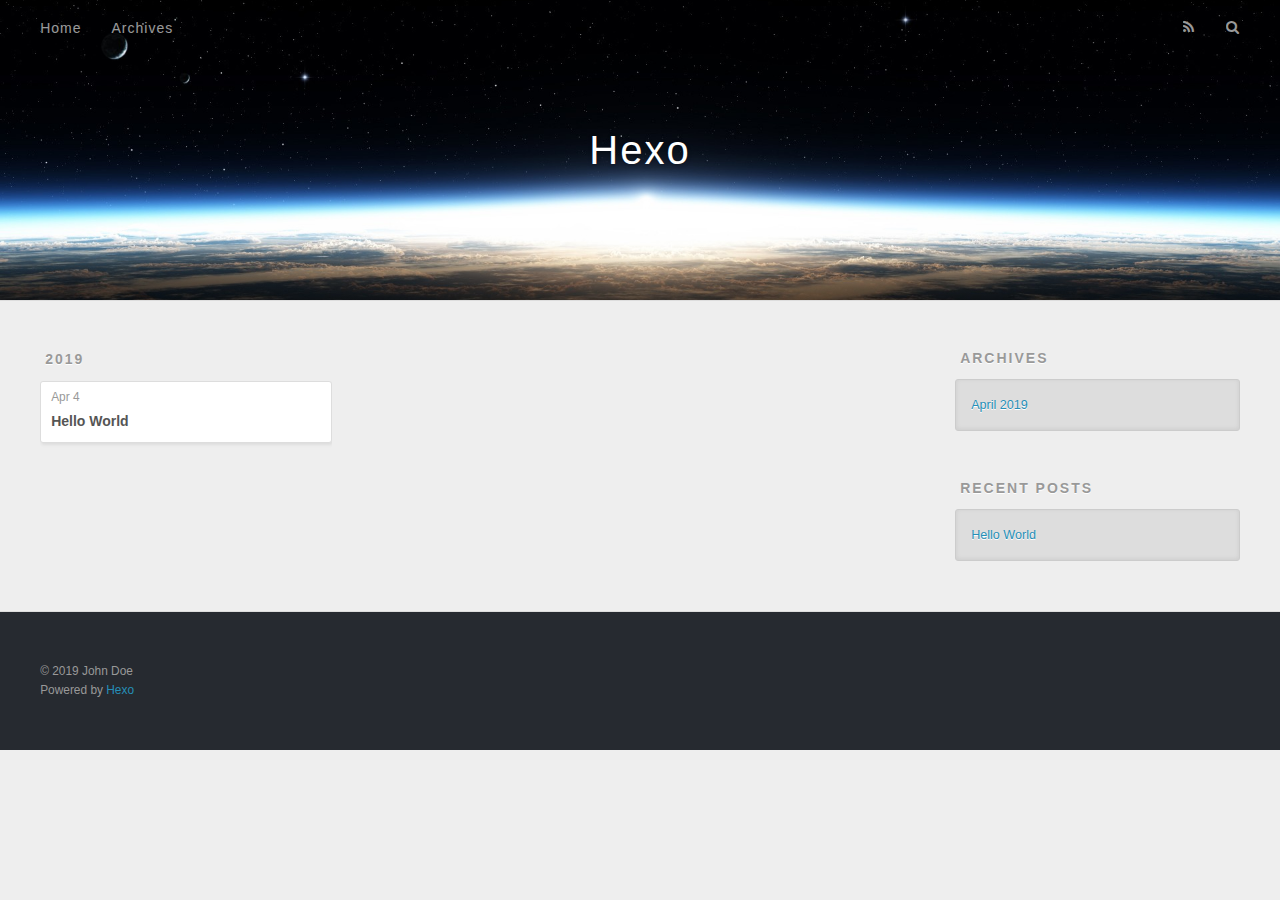
==== archives/2019/04/index.html @ c59ebd4b "Site updated: 2019-04-04 14:53:29" ====
<!DOCTYPE html>
<html>
<head><meta name="generator" content="Hexo 3.8.0">
  <meta charset="utf-8">
  

  
  <title>Archives: 2019/4 | Hexo</title>
  <meta name="viewport" content="width=device-width, initial-scale=1, maximum-scale=1">
  <meta property="og:type" content="website">
<meta property="og:title" content="Hexo">
<meta property="og:url" content="http://yoursite.com/archives/2019/04/index.html">
<meta property="og:site_name" content="Hexo">
<meta property="og:locale" content="default">
<meta name="twitter:card" content="summary">
<meta name="twitter:title" content="Hexo">
  
    <link rel="alternate" href="/atom.xml" title="Hexo" type="application/atom+xml">
  
  
    <link rel="icon" href="/favicon.png">
  
  
    <link href="//fonts.googleapis.com/css?family=Source+Code+Pro" rel="stylesheet" type="text/css">
  
  <link rel="stylesheet" href="/css/style.css">
</head>
</html>
<body>
  <div id="container">
    <div id="wrap">
      <header id="header">
  <div id="banner"></div>
  <div id="header-outer" class="outer">
    <div id="header-title" class="inner">
      <h1 id="logo-wrap">
        <a href="/" id="logo">Hexo</a>
      </h1>
      
    </div>
    <div id="header-inner" class="inner">
      <nav id="main-nav">
        <a id="main-nav-toggle" class="nav-icon"></a>
        
          <a class="main-nav-link" href="/">Home</a>
        
          <a class="main-nav-link" href="/archives">Archives</a>
        
      </nav>
      <nav id="sub-nav">
        
          <a id="nav-rss-link" class="nav-icon" href="/atom.xml" title="RSS Feed"></a>
        
        <a id="nav-search-btn" class="nav-icon" title="Search"></a>
      </nav>
      <div id="search-form-wrap">
        <form action="//google.com/search" method="get" accept-charset="UTF-8" class="search-form"><input type="search" name="q" class="search-form-input" placeholder="Search"><button type="submit" class="search-form-submit">&#xF002;</button><input type="hidden" name="sitesearch" value="http://yoursite.com"></form>
      </div>
    </div>
  </div>
</header>
      <div class="outer">
        <section id="main">
  
  
    
    
      
      
      <section class="archives-wrap">
        <div class="archive-year-wrap">
          <a href="/archives/2019" class="archive-year">2019</a>
        </div>
        <div class="archives">
    
    <article class="archive-article archive-type-post">
  <div class="archive-article-inner">
    <header class="archive-article-header">
      <a href="/2019/04/04/hello-world/" class="archive-article-date">
  <time datetime="2019-04-04T06:01:31.304Z" itemprop="datePublished">Apr 4</time>
</a>
      
  
    <h1 itemprop="name">
      <a class="archive-article-title" href="/2019/04/04/hello-world/">Hello World</a>
    </h1>
  

    </header>
  </div>
</article>
  
  
    </div></section>
  


</section>
        
          <aside id="sidebar">
  
    

  
    

  
    
  
    
  <div class="widget-wrap">
    <h3 class="widget-title">Archives</h3>
    <div class="widget">
      <ul class="archive-list"><li class="archive-list-item"><a class="archive-list-link" href="/archives/2019/04/">April 2019</a></li></ul>
    </div>
  </div>


  
    
  <div class="widget-wrap">
    <h3 class="widget-title">Recent Posts</h3>
    <div class="widget">
      <ul>
        
          <li>
            <a href="/2019/04/04/hello-world/">Hello World</a>
          </li>
        
      </ul>
    </div>
  </div>

  
</aside>
        
      </div>
      <footer id="footer">
  
  <div class="outer">
    <div id="footer-info" class="inner">
      &copy; 2019 John Doe<br>
      Powered by <a href="http://hexo.io/" target="_blank">Hexo</a>
    </div>
  </div>
</footer>
    </div>
    <nav id="mobile-nav">
  
    <a href="/" class="mobile-nav-link">Home</a>
  
    <a href="/archives" class="mobile-nav-link">Archives</a>
  
</nav>
    

<script src="//ajax.googleapis.com/ajax/libs/jquery/2.0.3/jquery.min.js"></script>


  <link rel="stylesheet" href="/fancybox/jquery.fancybox.css">
  <script src="/fancybox/jquery.fancybox.pack.js"></script>


<script src="/js/script.js"></script>



  </div>
</body>
</html>
---- css/style.css ----
body {
  width: 100%;
}
body:before,
body:after {
  content: "";
  display: table;
}
body:after {
  clear: both;
}
html,
body,
div,
span,
applet,
object,
iframe,
h1,
h2,
h3,
h4,
h5,
h6,
p,
blockquote,
pre,
a,
abbr,
acronym,
address,
big,
cite,
code,
del,
dfn,
em,
img,
ins,
kbd,
q,
s,
samp,
small,
strike,
strong,
sub,
sup,
tt,
var,
dl,
dt,
dd,
ol,
ul,
li,
fieldset,
form,
label,
legend,
table,
caption,
tbody,
tfoot,
thead,
tr,
th,
td {
  margin: 0;
  padding: 0;
  border: 0;
  outline: 0;
  font-weight: inherit;
  font-style: inherit;
  font-family: inherit;
  font-size: 100%;
  vertical-align: baseline;
}
body {
  line-height: 1;
  color: #000;
  background: #fff;
}
ol,
ul {
  list-style: none;
}
table {
  border-collapse: separate;
  border-spacing: 0;
  vertical-align: middle;
}
caption,
th,
td {
  text-align: left;
  font-weight: normal;
  vertical-align: middle;
}
a img {
  border: none;
}
input,
button {
  margin: 0;
  padding: 0;
}
input::-moz-focus-inner,
button::-moz-focus-inner {
  border: 0;
  padding: 0;
}
@font-face {
  font-family: FontAwesome;
  font-style: normal;
  font-weight: normal;
  src: url("fonts/fontawesome-webfont.eot?v=#4.0.3");
  src: url("fonts/fontawesome-webfont.eot?#iefix&v=#4.0.3") format("embedded-opentype"), url("fonts/fontawesome-webfont.woff?v=#4.0.3") format("woff"), url("fonts/fontawesome-webfont.ttf?v=#4.0.3") format("truetype"), url("fonts/fontawesome-webfont.svg#fontawesomeregular?v=#4.0.3") format("svg");
}
html,
body,
#container {
  height: 100%;
}
body {
  background: #eee;
  font: 14px -apple-system, BlinkMacSystemFont, "Segoe UI", "Roboto", "Oxygen", "Ubuntu", "Cantarell", "Fira Sans", "Droid Sans", "Helvetica Neue", sans-serif;
  -webkit-text-size-adjust: 100%;
}
.outer {
  max-width: 1220px;
  margin: 0 auto;
  padding: 0 20px;
}
.outer:before,
.outer:after {
  content: "";
  display: table;
}
.outer:after {
  clear: both;
}
.inner {
  display: inline;
  float: left;
  width: 98.33333333333333%;
  margin: 0 0.833333333333333%;
}
.left,
.alignleft {
  float: left;
}
.right,
.alignright {
  float: right;
}
.clear {
  clear: both;
}
#container {
  position: relative;
}
.mobile-nav-on {
  overflow: hidden;
}
#wrap {
  height: 100%;
  width: 100%;
  position: absolute;
  top: 0;
  left: 0;
  -webkit-transition: 0.2s ease-out;
  -moz-transition: 0.2s ease-out;
  -ms-transition: 0.2s ease-out;
  transition: 0.2s ease-out;
  z-index: 1;
  background: #eee;
}
.mobile-nav-on #wrap {
  left: 280px;
}
@media screen and (min-width: 768px) {
  #main {
    display: inline;
    float: left;
    width: 73.33333333333333%;
    margin: 0 0.833333333333333%;
  }
}
.article-date,
.article-category-link,
.archive-year,
.widget-title {
  text-decoration: none;
  text-transform: uppercase;
  letter-spacing: 2px;
  color: #999;
  margin-bottom: 1em;
  margin-left: 5px;
  line-height: 1em;
  text-shadow: 0 1px #fff;
  font-weight: bold;
}
.article-inner,
.archive-article-inner {
  background: #fff;
  -webkit-box-shadow: 1px 2px 3px #ddd;
  box-shadow: 1px 2px 3px #ddd;
  border: 1px solid #ddd;
  border-radius: 3px;
}
.article-entry h1,
.widget h1 {
  font-size: 2em;
}
.article-entry h2,
.widget h2 {
  font-size: 1.5em;
}
.article-entry h3,
.widget h3 {
  font-size: 1.3em;
}
.article-entry h4,
.widget h4 {
  font-size: 1.2em;
}
.article-entry h5,
.widget h5 {
  font-size: 1em;
}
.article-entry h6,
.widget h6 {
  font-size: 1em;
  color: #999;
}
.article-entry hr,
.widget hr {
  border: 1px dashed #ddd;
}
.article-entry strong,
.widget strong {
  font-weight: bold;
}
.article-entry em,
.widget em,
.article-entry cite,
.widget cite {
  font-style: italic;
}
.article-entry sup,
.widget sup,
.article-entry sub,
.widget sub {
  font-size: 0.75em;
  line-height: 0;
  position: relative;
  vertical-align: baseline;
}
.article-entry sup,
.widget sup {
  top: -0.5em;
}
.article-entry sub,
.widget sub {
  bottom: -0.2em;
}
.article-entry small,
.widget small {
  font-size: 0.85em;
}
.article-entry acronym,
.widget acronym,
.article-entry abbr,
.widget abbr {
  border-bottom: 1px dotted;
}
.article-entry ul,
.widget ul,
.article-entry ol,
.widget ol,
.article-entry dl,
.widget dl {
  margin: 0 20px;
  line-height: 1.6em;
}
.article-entry ul ul,
.widget ul ul,
.article-entry ol ul,
.widget ol ul,
.article-entry ul ol,
.widget ul ol,
.article-entry ol ol,
.widget ol ol {
  margin-top: 0;
  margin-bottom: 0;
}
.article-entry ul,
.widget ul {
  list-style: disc;
}
.article-entry ol,
.widget ol {
  list-style: decimal;
}
.article-entry dt,
.widget dt {
  font-weight: bold;
}
#header {
  height: 300px;
  position: relative;
  border-bottom: 1px solid #ddd;
}
#header:before,
#header:after {
  content: "";
  position: absolute;
  left: 0;
  right: 0;
  height: 40px;
}
#header:before {
  top: 0;
  background: -webkit-linear-gradient(rgba(0,0,0,0.2), transparent);
  background: -moz-linear-gradient(rgba(0,0,0,0.2), transparent);
  background: -ms-linear-gradient(rgba(0,0,0,0.2), transparent);
  background: linear-gradient(rgba(0,0,0,0.2), transparent);
}
#header:after {
  bottom: 0;
  background: -webkit-linear-gradient(transparent, rgba(0,0,0,0.2));
  background: -moz-linear-gradient(transparent, rgba(0,0,0,0.2));
  background: -ms-linear-gradient(transparent, rgba(0,0,0,0.2));
  background: linear-gradient(transparent, rgba(0,0,0,0.2));
}
#header-outer {
  height: 100%;
  position: relative;
}
#header-inner {
  position: relative;
  overflow: hidden;
}
#banner {
  position: absolute;
  top: 0;
  left: 0;
  width: 100%;
  height: 100%;
  background: url("images/banner.jpg") center #000;
  -webkit-background-size: cover;
  -moz-background-size: cover;
  background-size: cover;
  z-index: -1;
}
#header-title {
  text-align: center;
  height: 40px;
  position: absolute;
  top: 50%;
  left: 0;
  margin-top: -20px;
}
#logo,
#subtitle {
  text-decoration: none;
  color: #fff;
  font-weight: 300;
  text-shadow: 0 1px 4px rgba(0,0,0,0.3);
}
#logo {
  font-size: 40px;
  line-height: 40px;
  letter-spacing: 2px;
}
#subtitle {
  font-size: 16px;
  line-height: 16px;
  letter-spacing: 1px;
}
#subtitle-wrap {
  margin-top: 16px;
}
#main-nav {
  float: left;
  margin-left: -15px;
}
.nav-icon,
.main-nav-link {
  float: left;
  color: #fff;
  opacity: 0.6;
  text-decoration: none;
  text-shadow: 0 1px rgba(0,0,0,0.2);
  -webkit-transition: opacity 0.2s;
  -moz-transition: opacity 0.2s;
  -ms-transition: opacity 0.2s;
  transition: opacity 0.2s;
  display: block;
  padding: 20px 15px;
}
.nav-icon:hover,
.main-nav-link:hover {
  opacity: 1;
}
.nav-icon {
  font-family: FontAwesome;
  text-align: center;
  font-size: 14px;
  width: 14px;
  height: 14px;
  padding: 20px 15px;
  position: relative;
  cursor: pointer;
}
.main-nav-link {
  font-weight: 300;
  letter-spacing: 1px;
}
@media screen and (max-width: 479px) {
  .main-nav-link {
    display: none;
  }
}
#main-nav-toggle {
  display: none;
}
#main-nav-toggle:before {
  content: "\f0c9";
}
@media screen and (max-width: 479px) {
  #main-nav-toggle {
    display: block;
  }
}
#sub-nav {
  float: right;
  margin-right: -15px;
}
#nav-rss-link:before {
  content: "\f09e";
}
#nav-search-btn:before {
  content: "\f002";
}
#search-form-wrap {
  position: absolute;
  top: 15px;
  width: 150px;
  height: 30px;
  right: -150px;
  opacity: 0;
  -webkit-transition: 0.2s ease-out;
  -moz-transition: 0.2s ease-out;
  -ms-transition: 0.2s ease-out;
  transition: 0.2s ease-out;
}
#search-form-wrap.on {
  opacity: 1;
  right: 0;
}
@media screen and (max-width: 479px) {
  #search-form-wrap {
    width: 100%;
    right: -100%;
  }
}
.search-form {
  position: absolute;
  top: 0;
  left: 0;
  right: 0;
  background: #fff;
  padding: 5px 15px;
  border-radius: 15px;
  -webkit-box-shadow: 0 0 10px rgba(0,0,0,0.3);
  box-shadow: 0 0 10px rgba(0,0,0,0.3);
}
.search-form-input {
  border: none;
  background: none;
  color: #555;
  width: 100%;
  font: 13px -apple-system, BlinkMacSystemFont, "Segoe UI", "Roboto", "Oxygen", "Ubuntu", "Cantarell", "Fira Sans", "Droid Sans", "Helvetica Neue", sans-serif;
  outline: none;
}
.search-form-input::-webkit-search-results-decoration,
.search-form-input::-webkit-search-cancel-button {
  -webkit-appearance: none;
}
.search-form-submit {
  position: absolute;
  top: 50%;
  right: 10px;
  margin-top: -7px;
  font: 13px FontAwesome;
  border: none;
  background: none;
  color: #bbb;
  cursor: pointer;
}
.search-form-submit:hover,
.search-form-submit:focus {
  color: #777;
}
.article {
  margin: 50px 0;
}
.article-inner {
  overflow: hidden;
}
.article-meta:before,
.article-meta:after {
  content: "";
  display: table;
}
.article-meta:after {
  clear: both;
}
.article-date {
  float: left;
}
.article-category {
  float: left;
  line-height: 1em;
  color: #ccc;
  text-shadow: 0 1px #fff;
  margin-left: 8px;
}
.article-category:before {
  content: "\2022";
}
.article-category-link {
  margin: 0 12px 1em;
}
.article-header {
  padding: 20px 20px 0;
}
.article-title {
  text-decoration: none;
  font-size: 2em;
  font-weight: bold;
  color: #555;
  line-height: 1.1em;
  -webkit-transition: color 0.2s;
  -moz-transition: color 0.2s;
  -ms-transition: color 0.2s;
  transition: color 0.2s;
}
a.article-title:hover {
  color: #258fb8;
}
.article-entry {
  color: #555;
  padding: 0 20px;
}
.article-entry:before,
.article-entry:after {
  content: "";
  display: table;
}
.article-entry:after {
  clear: both;
}
.article-entry p,
.article-entry table {
  line-height: 1.6em;
  margin: 1.6em 0;
}
.article-entry h1,
.article-entry h2,
.article-entry h3,
.article-entry h4,
.article-entry h5,
.article-entry h6 {
  font-weight: bold;
}
.article-entry h1,
.article-entry h2,
.article-entry h3,
.article-entry h4,
.article-entry h5,
.article-entry h6 {
  line-height: 1.1em;
  margin: 1.1em 0;
}
.article-entry a {
  color: #258fb8;
  text-decoration: none;
}
.article-entry a:hover {
  text-decoration: underline;
}
.article-entry ul,
.article-entry ol,
.article-entry dl {
  margin-top: 1.6em;
  margin-bottom: 1.6em;
}
.article-entry img,
.article-entry video {
  max-width: 100%;
  height: auto;
  display: block;
  margin: auto;
}
.article-entry iframe {
  border: none;
}
.article-entry table {
  width: 100%;
  border-collapse: collapse;
  border-spacing: 0;
}
.article-entry th {
  font-weight: bold;
  border-bottom: 3px solid #ddd;
  padding-bottom: 0.5em;
}
.article-entry td {
  border-bottom: 1px solid #ddd;
  padding: 10px 0;
}
.article-entry blockquote {
  font-family: Georgia, "Times New Roman", serif;
  font-size: 1.4em;
  margin: 1.6em 20px;
  text-align: center;
}
.article-entry blockquote footer {
  font-size: 14px;
  margin: 1.6em 0;
  font-family: -apple-system, BlinkMacSystemFont, "Segoe UI", "Roboto", "Oxygen", "Ubuntu", "Cantarell", "Fira Sans", "Droid Sans", "Helvetica Neue", sans-serif;
}
.article-entry blockquote footer cite:before {
  content: "—";
  padding: 0 0.5em;
}
.article-entry .pullquote {
  text-align: left;
  width: 45%;
  margin: 0;
}
.article-entry .pullquote.left {
  margin-left: 0.5em;
  margin-right: 1em;
}
.article-entry .pullquote.right {
  margin-right: 0.5em;
  margin-left: 1em;
}
.article-entry .caption {
  color: #999;
  display: block;
  font-size: 0.9em;
  margin-top: 0.5em;
  position: relative;
  text-align: center;
}
.article-entry .video-container {
  position: relative;
  padding-top: 56.25%;
  height: 0;
  overflow: hidden;
}
.article-entry .video-container iframe,
.article-entry .video-container object,
.article-entry .video-container embed {
  position: absolute;
  top: 0;
  left: 0;
  width: 100%;
  height: 100%;
  margin-top: 0;
}
.article-more-link a {
  display: inline-block;
  line-height: 1em;
  padding: 6px 15px;
  border-radius: 15px;
  background: #eee;
  color: #999;
  text-shadow: 0 1px #fff;
  text-decoration: none;
}
.article-more-link a:hover {
  background: #258fb8;
  color: #fff;
  text-decoration: none;
  text-shadow: 0 1px #1e7293;
}
.article-footer {
  font-size: 0.85em;
  line-height: 1.6em;
  border-top: 1px solid #ddd;
  padding-top: 1.6em;
  margin: 0 20px 20px;
}
.article-footer:before,
.article-footer:after {
  content: "";
  display: table;
}
.article-footer:after {
  clear: both;
}
.article-footer a {
  color: #999;
  text-decoration: none;
}
.article-footer a:hover {
  color: #555;
}
.article-tag-list-item {
  float: left;
  margin-right: 10px;
}
.article-tag-list-link:before {
  content: "#";
}
.article-comment-link {
  float: right;
}
.article-comment-link:before {
  content: "\f075";
  font-family: FontAwesome;
  padding-right: 8px;
}
.article-share-link {
  cursor: pointer;
  float: right;
  margin-left: 20px;
}
.article-share-link:before {
  content: "\f064";
  font-family: FontAwesome;
  padding-right: 6px;
}
#article-nav {
  position: relative;
}
#article-nav:before,
#article-nav:after {
  content: "";
  display: table;
}
#article-nav:after {
  clear: both;
}
@media screen and (min-width: 768px) {
  #article-nav {
    margin: 50px 0;
  }
  #article-nav:before {
    width: 8px;
    height: 8px;
    position: absolute;
    top: 50%;
    left: 50%;
    margin-top: -4px;
    margin-left: -4px;
    content: "";
    border-radius: 50%;
    background: #ddd;
    -webkit-box-shadow: 0 1px 2px #fff;
    box-shadow: 0 1px 2px #fff;
  }
}
.article-nav-link-wrap {
  text-decoration: none;
  text-shadow: 0 1px #fff;
  color: #999;
  -webkit-box-sizing: border-box;
  -moz-box-sizing: border-box;
  box-sizing: border-box;
  margin-top: 50px;
  text-align: center;
  display: block;
}
.article-nav-link-wrap:hover {
  color: #555;
}
@media screen and (min-width: 768px) {
  .article-nav-link-wrap {
    width: 50%;
    margin-top: 0;
  }
}
@media screen and (min-width: 768px) {
  #article-nav-newer {
    float: left;
    text-align: right;
    padding-right: 20px;
  }
}
@media screen and (min-width: 768px) {
  #article-nav-older {
    float: right;
    text-align: left;
    padding-left: 20px;
  }
}
.article-nav-caption {
  text-transform: uppercase;
  letter-spacing: 2px;
  color: #ddd;
  line-height: 1em;
  font-weight: bold;
}
#article-nav-newer .article-nav-caption {
  margin-right: -2px;
}
.article-nav-title {
  font-size: 0.85em;
  line-height: 1.6em;
  margin-top: 0.5em;
}
.article-share-box {
  position: absolute;
  display: none;
  background: #fff;
  -webkit-box-shadow: 1px 2px 10px rgba(0,0,0,0.2);
  box-shadow: 1px 2px 10px rgba(0,0,0,0.2);
  border-radius: 3px;
  margin-left: -145px;
  overflow: hidden;
  z-index: 1;
}
.article-share-box.on {
  display: block;
}
.article-share-input {
  width: 100%;
  background: none;
  -webkit-box-sizing: border-box;
  -moz-box-sizing: border-box;
  box-sizing: border-box;
  font: 14px -apple-system, BlinkMacSystemFont, "Segoe UI", "Roboto", "Oxygen", "Ubuntu", "Cantarell", "Fira Sans", "Droid Sans", "Helvetica Neue", sans-serif;
  padding: 0 15px;
  color: #555;
  outline: none;
  border: 1px solid #ddd;
  border-radius: 3px 3px 0 0;
  height: 36px;
  line-height: 36px;
}
.article-share-links {
  background: #eee;
}
.article-share-links:before,
.article-share-links:after {
  content: "";
  display: table;
}
.article-share-links:after {
  clear: both;
}
.article-share-twitter,
.article-share-facebook,
.article-share-pinterest,
.article-share-google {
  width: 50px;
  height: 36px;
  display: block;
  float: left;
  position: relative;
  color: #999;
  text-shadow: 0 1px #fff;
}
.article-share-twitter:before,
.article-share-facebook:before,
.article-share-pinterest:before,
.article-share-google:before {
  font-size: 20px;
  font-family: FontAwesome;
  width: 20px;
  height: 20px;
  position: absolute;
  top: 50%;
  left: 50%;
  margin-top: -10px;
  margin-left: -10px;
  text-align: center;
}
.article-share-twitter:hover,
.article-share-facebook:hover,
.article-share-pinterest:hover,
.article-share-google:hover {
  color: #fff;
}
.article-share-twitter:before {
  content: "\f099";
}
.article-share-twitter:hover {
  background: #00aced;
  text-shadow: 0 1px #008abe;
}
.article-share-facebook:before {
  content: "\f09a";
}
.article-share-facebook:hover {
  background: #3b5998;
  text-shadow: 0 1px #2f477a;
}
.article-share-pinterest:before {
  content: "\f0d2";
}
.article-share-pinterest:hover {
  background: #cb2027;
  text-shadow: 0 1px #a21a1f;
}
.article-share-google:before {
  content: "\f0d5";
}
.article-share-google:hover {
  background: #dd4b39;
  text-shadow: 0 1px #be3221;
}
.article-gallery {
  background: #000;
  position: relative;
}
.article-gallery-photos {
  position: relative;
  overflow: hidden;
}
.article-gallery-img {
  display: none;
  max-width: 100%;
}
.article-gallery-img:first-child {
  display: block;
}
.article-gallery-img.loaded {
  position: absolute;
  display: block;
}
.article-gallery-img img {
  display: block;
  max-width: 100%;
  margin: 0 auto;
}
#comments {
  background: #fff;
  -webkit-box-shadow: 1px 2px 3px #ddd;
  box-shadow: 1px 2px 3px #ddd;
  padding: 20px;
  border: 1px solid #ddd;
  border-radius: 3px;
  margin: 50px 0;
}
#comments a {
  color: #258fb8;
}
.archives-wrap {
  margin: 50px 0;
}
.archives:before,
.archives:after {
  content: "";
  display: table;
}
.archives:after {
  clear: both;
}
.archive-year-wrap {
  margin-bottom: 1em;
}
.archives {
  -webkit-column-gap: 10px;
  -moz-column-gap: 10px;
  column-gap: 10px;
}
@media screen and (min-width: 480px) and (max-width: 767px) {
  .archives {
    -webkit-column-count: 2;
    -moz-column-count: 2;
    column-count: 2;
  }
}
@media screen and (min-width: 768px) {
  .archives {
    -webkit-column-count: 3;
    -moz-column-count: 3;
    column-count: 3;
  }
}
.archive-article {
  -webkit-column-break-inside: avoid;
  page-break-inside: avoid;
  overflow: hidden;
  break-inside: avoid-column;
}
.archive-article-inner {
  padding: 10px;
  margin-bottom: 15px;
}
.archive-article-title {
  text-decoration: none;
  font-weight: bold;
  color: #555;
  -webkit-transition: color 0.2s;
  -moz-transition: color 0.2s;
  -ms-transition: color 0.2s;
  transition: color 0.2s;
  line-height: 1.6em;
}
.archive-article-title:hover {
  color: #258fb8;
}
.archive-article-footer {
  margin-top: 1em;
}
.archive-article-date {
  color: #999;
  text-decoration: none;
  font-size: 0.85em;
  line-height: 1em;
  margin-bottom: 0.5em;
  display: block;
}
#page-nav {
  margin: 50px auto;
  background: #fff;
  -webkit-box-shadow: 1px 2px 3px #ddd;
  box-shadow: 1px 2px 3px #ddd;
  border: 1px solid #ddd;
  border-radius: 3px;
  text-align: center;
  color: #999;
  overflow: hidden;
}
#page-nav:before,
#page-nav:after {
  content: "";
  display: table;
}
#page-nav:after {
  clear: both;
}
#page-nav a,
#page-nav span {
  padding: 10px 20px;
  line-height: 1;
  height: 2ex;
}
#page-nav a {
  color: #999;
  text-decoration: none;
}
#page-nav a:hover {
  background: #999;
  color: #fff;
}
#page-nav .prev {
  float: left;
}
#page-nav .next {
  float: right;
}
#page-nav .page-number {
  display: inline-block;
}
@media screen and (max-width: 479px) {
  #page-nav .page-number {
    display: none;
  }
}
#page-nav .current {
  color: #555;
  font-weight: bold;
}
#page-nav .space {
  color: #ddd;
}
#footer {
  background: #262a30;
  padding: 50px 0;
  border-top: 1px solid #ddd;
  color: #999;
}
#footer a {
  color: #258fb8;
  text-decoration: none;
}
#footer a:hover {
  text-decoration: underline;
}
#footer-info {
  line-height: 1.6em;
  font-size: 0.85em;
}
.article-entry pre,
.article-entry .highlight {
  background: #2d2d2d;
  margin: 0 -20px;
  padding: 15px 20px;
  border-style: solid;
  border-color: #ddd;
  border-width: 1px 0;
  overflow: auto;
  color: #ccc;
  line-height: 22.400000000000002px;
}
.article-entry .highlight .gutter pre,
.article-entry .gist .gist-file .gist-data .line-numbers {
  color: #666;
  font-size: 0.85em;
}
.article-entry pre,
.article-entry code {
  font-family: "Source Code Pro", Consolas, Monaco, Menlo, Consolas, monospace;
}
.article-entry code {
  background: #eee;
  text-shadow: 0 1px #fff;
  padding: 0 0.3em;
}
.article-entry pre code {
  background: none;
  text-shadow: none;
  padding: 0;
}
.article-entry .highlight pre {
  border: none;
  margin: 0;
  padding: 0;
}
.article-entry .highlight table {
  margin: 0;
  width: auto;
}
.article-entry .highlight td {
  border: none;
  padding: 0;
}
.article-entry .highlight figcaption {
  font-size: 0.85em;
  color: #999;
  line-height: 1em;
  margin-bottom: 1em;
}
.article-entry .highlight figcaption:before,
.article-entry .highlight figcaption:after {
  content: "";
  display: table;
}
.article-entry .highlight figcaption:after {
  clear: both;
}
.article-entry .highlight figcaption a {
  float: right;
}
.article-entry .highlight .gutter pre {
  text-align: right;
  padding-right: 20px;
}
.article-entry .highlight .line {
  height: 22.400000000000002px;
}
.article-entry .highlight .line.marked {
  background: #515151;
}
.article-entry .gist {
  margin: 0 -20px;
  border-style: solid;
  border-color: #ddd;
  border-width: 1px 0;
  background: #2d2d2d;
  padding: 15px 20px 15px 0;
}
.article-entry .gist .gist-file {
  border: none;
  font-family: "Source Code Pro", Consolas, Monaco, Menlo, Consolas, monospace;
  margin: 0;
}
.article-entry .gist .gist-file .gist-data {
  background: none;
  border: none;
}
.article-entry .gist .gist-file .gist-data .line-numbers {
  background: none;
  border: none;
  padding: 0 20px 0 0;
}
.article-entry .gist .gist-file .gist-data .line-data {
  padding: 0 !important;
}
.article-entry .gist .gist-file .highlight {
  margin: 0;
  padding: 0;
  border: none;
}
.article-entry .gist .gist-file .gist-meta {
  background: #2d2d2d;
  color: #999;
  font: 0.85em -apple-system, BlinkMacSystemFont, "Segoe UI", "Roboto", "Oxygen", "Ubuntu", "Cantarell", "Fira Sans", "Droid Sans", "Helvetica Neue", sans-serif;
  text-shadow: 0 0;
  padding: 0;
  margin-top: 1em;
  margin-left: 20px;
}
.article-entry .gist .gist-file .gist-meta a {
  color: #258fb8;
  font-weight: normal;
}
.article-entry .gist .gist-file .gist-meta a:hover {
  text-decoration: underline;
}
pre .comment,
pre .title {
  color: #999;
}
pre .variable,
pre .attribute,
pre .tag,
pre .regexp,
pre .ruby .constant,
pre .xml .tag .title,
pre .xml .pi,
pre .xml .doctype,
pre .html .doctype,
pre .css .id,
pre .css .class,
pre .css .pseudo {
  color: #f2777a;
}
pre .number,
pre .preprocessor,
pre .built_in,
pre .literal,
pre .params,
pre .constant {
  color: #f99157;
}
pre .class,
pre .ruby .class .title,
pre .css .rules .attribute {
  color: #9c9;
}
pre .string,
pre .value,
pre .inheritance,
pre .header,
pre .ruby .symbol,
pre .xml .cdata {
  color: #9c9;
}
pre .css .hexcolor {
  color: #6cc;
}
pre .function,
pre .python .decorator,
pre .python .title,
pre .ruby .function .title,
pre .ruby .title .keyword,
pre .perl .sub,
pre .javascript .title,
pre .coffeescript .title {
  color: #69c;
}
pre .keyword,
pre .javascript .function {
  color: #c9c;
}
@media screen and (max-width: 479px) {
  #mobile-nav {
    position: absolute;
    top: 0;
    left: 0;
    width: 280px;
    height: 100%;
    background: #191919;
    border-right: 1px solid #fff;
  }
}
@media screen and (max-width: 479px) {
  .mobile-nav-link {
    display: block;
    color: #999;
    text-decoration: none;
    padding: 15px 20px;
    font-weight: bold;
  }
  .mobile-nav-link:hover {
    color: #fff;
  }
}
@media screen and (min-width: 768px) {
  #sidebar {
    display: inline;
    float: left;
    width: 23.333333333333332%;
    margin: 0 0.833333333333333%;
  }
}
.widget-wrap {
  margin: 50px 0;
}
.widget {
  color: #777;
  text-shadow: 0 1px #fff;
  background: #ddd;
  -webkit-box-shadow: 0 -1px 4px #ccc inset;
  box-shadow: 0 -1px 4px #ccc inset;
  border: 1px solid #ccc;
  padding: 15px;
  border-radius: 3px;
}
.widget a {
  color: #258fb8;
  text-decoration: none;
}
.widget a:hover {
  text-decoration: underline;
}
.widget ul ul,
.widget ol ul,
.widget dl ul,
.widget ul ol,
.widget ol ol,
.widget dl ol,
.widget ul dl,
.widget ol dl,
.widget dl dl {
  margin-left: 15px;
  list-style: disc;
}
.widget {
  line-height: 1.6em;
  word-wrap: break-word;
  font-size: 0.9em;
}
.widget ul,
.widget ol {
  list-style: none;
  margin: 0;
}
.widget ul ul,
.widget ol ul,
.widget ul ol,
.widget ol ol {
  margin: 0 20px;
}
.widget ul ul,
.widget ol ul {
  list-style: disc;
}
.widget ul ol,
.widget ol ol {
  list-style: decimal;
}
.category-list-count,
.tag-list-count,
.archive-list-count {
  padding-left: 5px;
  color: #999;
  font-size: 0.85em;
}
.category-list-count:before,
.tag-list-count:before,
.archive-list-count:before {
  content: "(";
}
.category-list-count:after,
.tag-list-count:after,
.archive-list-count:after {
  content: ")";
}
.tagcloud a {
  margin-right: 5px;
  display: inline-block;
}
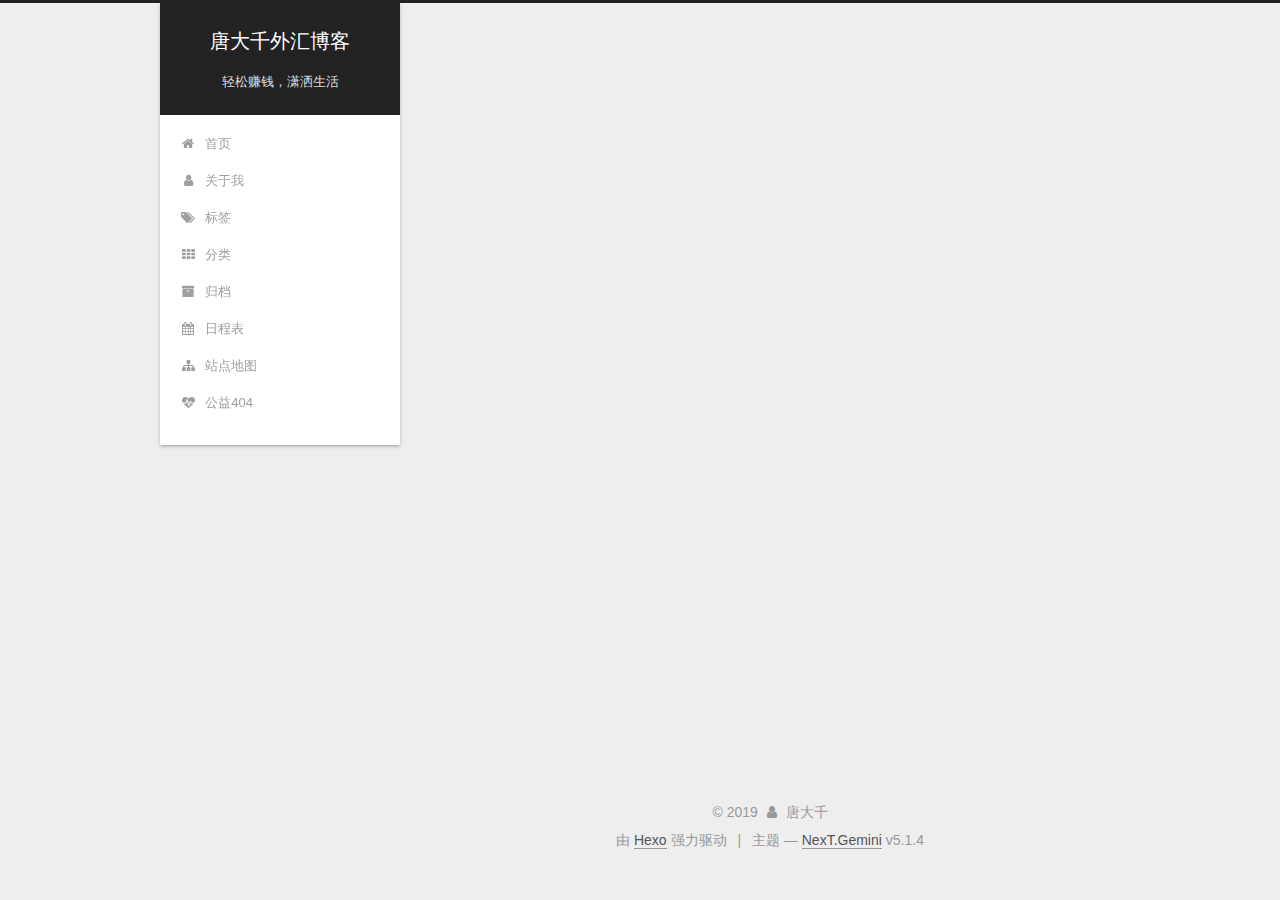
==== commit bc25900c: "Site updated: 2019-04-04 19:15:07" ====
--- a/archives/2019/04/index.html
+++ b/archives/2019/04/index.html
@@ -1,170 +1,640 @@
 <!DOCTYPE html>
-<html>
+
+
+
+  
+
+
+<html class="theme-next gemini use-motion" lang="zh-Hans">
 <head><meta name="generator" content="Hexo 3.8.0">
-  <meta charset="utf-8">
-  
-
-  
-  <title>Archives: 2019/4 | Hexo</title>
-  <meta name="viewport" content="width=device-width, initial-scale=1, maximum-scale=1">
-  <meta property="og:type" content="website">
-<meta property="og:title" content="Hexo">
+  <meta charset="UTF-8">
+<meta http-equiv="X-UA-Compatible" content="IE=edge">
+<meta name="viewport" content="width=device-width, initial-scale=1, maximum-scale=1">
+<meta name="theme-color" content="#222">
+
+
+
+
+
+
+
+
+
+<meta http-equiv="Cache-Control" content="no-transform">
+<meta http-equiv="Cache-Control" content="no-siteapp">
+
+
+
+
+
+
+
+
+
+
+
+
+
+
+
+
+  
+  
+  <link href="/lib/fancybox/source/jquery.fancybox.css?v=2.1.5" rel="stylesheet" type="text/css">
+
+
+
+
+
+
+
+<link href="/lib/font-awesome/css/font-awesome.min.css?v=4.6.2" rel="stylesheet" type="text/css">
+
+<link href="/css/main.css?v=5.1.4" rel="stylesheet" type="text/css">
+
+
+  <link rel="apple-touch-icon" sizes="180x180" href="/images/apple-touch-icon-next.png?v=5.1.4">
+
+
+  <link rel="icon" type="image/png" sizes="32x32" href="/images/favicon-32x32-next.png?v=5.1.4">
+
+
+  <link rel="icon" type="image/png" sizes="16x16" href="/images/favicon-16x16-next.png?v=5.1.4">
+
+
+  <link rel="mask-icon" href="/images/logo.svg?v=5.1.4" color="#222">
+
+
+
+
+
+  <meta name="keywords" content="Hexo, NexT">
+
+
+
+
+
+
+
+
+
+
+<meta name="description" content="选对圈子，赚钱跟呼吸一样简单">
+<meta name="keywords" content="外汇、裸K">
+<meta property="og:type" content="website">
+<meta property="og:title" content="唐大千外汇博客">
 <meta property="og:url" content="http://yoursite.com/archives/2019/04/index.html">
-<meta property="og:site_name" content="Hexo">
-<meta property="og:locale" content="default">
+<meta property="og:site_name" content="唐大千外汇博客">
+<meta property="og:description" content="选对圈子，赚钱跟呼吸一样简单">
+<meta property="og:locale" content="zh-Hans">
 <meta name="twitter:card" content="summary">
-<meta name="twitter:title" content="Hexo">
-  
-    <link rel="alternate" href="/atom.xml" title="Hexo" type="application/atom+xml">
-  
-  
-    <link rel="icon" href="/favicon.png">
-  
-  
-    <link href="//fonts.googleapis.com/css?family=Source+Code+Pro" rel="stylesheet" type="text/css">
-  
-  <link rel="stylesheet" href="/css/style.css">
+<meta name="twitter:title" content="唐大千外汇博客">
+<meta name="twitter:description" content="选对圈子，赚钱跟呼吸一样简单">
+
+
+
+<script type="text/javascript" id="hexo.configurations">
+  var NexT = window.NexT || {};
+  var CONFIG = {
+    root: '/',
+    scheme: 'Gemini',
+    version: '5.1.4',
+    sidebar: {"position":"left","display":"post","offset":12,"b2t":false,"scrollpercent":false,"onmobile":false},
+    fancybox: true,
+    tabs: true,
+    motion: {"enable":true,"async":false,"transition":{"post_block":"fadeIn","post_header":"slideDownIn","post_body":"slideDownIn","coll_header":"slideLeftIn","sidebar":"slideUpIn"}},
+    duoshuo: {
+      userId: '0',
+      author: '博主'
+    },
+    algolia: {
+      applicationID: '',
+      apiKey: '',
+      indexName: '',
+      hits: {"per_page":10},
+      labels: {"input_placeholder":"Search for Posts","hits_empty":"We didn't find any results for the search: ${query}","hits_stats":"${hits} results found in ${time} ms"}
+    }
+  };
+</script>
+
+
+
+  <link rel="canonical" href="http://yoursite.com/archives/2019/04/">
+
+
+
+
+
+  <title>归档 | 唐大千外汇博客</title>
+  
+
+
+
+
+
+
+
+
 </head>
-</html>
-<body>
-  <div id="container">
-    <div id="wrap">
-      <header id="header">
-  <div id="banner"></div>
-  <div id="header-outer" class="outer">
-    <div id="header-title" class="inner">
-      <h1 id="logo-wrap">
-        <a href="/" id="logo">Hexo</a>
-      </h1>
-      
+
+<body itemscope itemtype="http://schema.org/WebPage" lang="zh-Hans">
+
+  
+  
+    
+  
+
+  <div class="container sidebar-position-left page-archive">
+    <div class="headband"></div>
+
+    <header id="header" class="header" itemscope itemtype="http://schema.org/WPHeader">
+      <div class="header-inner"><div class="site-brand-wrapper">
+  <div class="site-meta ">
+    
+
+    <div class="custom-logo-site-title">
+      <a href="/" class="brand" rel="start">
+        <span class="logo-line-before"><i></i></span>
+        <span class="site-title">唐大千外汇博客</span>
+        <span class="logo-line-after"><i></i></span>
+      </a>
     </div>
-    <div id="header-inner" class="inner">
-      <nav id="main-nav">
-        <a id="main-nav-toggle" class="nav-icon"></a>
-        
-          <a class="main-nav-link" href="/">Home</a>
-        
-          <a class="main-nav-link" href="/archives">Archives</a>
-        
-      </nav>
-      <nav id="sub-nav">
-        
-          <a id="nav-rss-link" class="nav-icon" href="/atom.xml" title="RSS Feed"></a>
-        
-        <a id="nav-search-btn" class="nav-icon" title="Search"></a>
-      </nav>
-      <div id="search-form-wrap">
-        <form action="//google.com/search" method="get" accept-charset="UTF-8" class="search-form"><input type="search" name="q" class="search-form-input" placeholder="Search"><button type="submit" class="search-form-submit">&#xF002;</button><input type="hidden" name="sitesearch" value="http://yoursite.com"></form>
+      
+        <p class="site-subtitle">轻松赚钱，潇洒生活</p>
+      
+  </div>
+
+  <div class="site-nav-toggle">
+    <button>
+      <span class="btn-bar"></span>
+      <span class="btn-bar"></span>
+      <span class="btn-bar"></span>
+    </button>
+  </div>
+</div>
+
+<nav class="site-nav">
+  
+
+  
+    <ul id="menu" class="menu">
+      
+        
+        <li class="menu-item menu-item-home">
+          <a href="/" rel="section">
+            
+              <i class="menu-item-icon fa fa-fw fa-home"></i> <br>
+            
+            首页
+          </a>
+        </li>
+      
+        
+        <li class="menu-item menu-item-关于我">
+          <a href="/about/" rel="section">
+            
+              <i class="menu-item-icon fa fa-fw fa-user"></i> <br>
+            
+            关于我
+          </a>
+        </li>
+      
+        
+        <li class="menu-item menu-item-tags">
+          <a href="/tags/" rel="section">
+            
+              <i class="menu-item-icon fa fa-fw fa-tags"></i> <br>
+            
+            标签
+          </a>
+        </li>
+      
+        
+        <li class="menu-item menu-item-categories">
+          <a href="/categories/" rel="section">
+            
+              <i class="menu-item-icon fa fa-fw fa-th"></i> <br>
+            
+            分类
+          </a>
+        </li>
+      
+        
+        <li class="menu-item menu-item-archives">
+          <a href="/archives/" rel="section">
+            
+              <i class="menu-item-icon fa fa-fw fa-archive"></i> <br>
+            
+            归档
+          </a>
+        </li>
+      
+        
+        <li class="menu-item menu-item-schedule">
+          <a href="/schedule/" rel="section">
+            
+              <i class="menu-item-icon fa fa-fw fa-calendar"></i> <br>
+            
+            日程表
+          </a>
+        </li>
+      
+        
+        <li class="menu-item menu-item-sitemap">
+          <a href="/sitemap.xml" rel="section">
+            
+              <i class="menu-item-icon fa fa-fw fa-sitemap"></i> <br>
+            
+            站点地图
+          </a>
+        </li>
+      
+        
+        <li class="menu-item menu-item-commonweal">
+          <a href="/404/" rel="section">
+            
+              <i class="menu-item-icon fa fa-fw fa-heartbeat"></i> <br>
+            
+            公益404
+          </a>
+        </li>
+      
+
+      
+    </ul>
+  
+
+  
+</nav>
+
+
+
+ </div>
+    </header>
+
+    <main id="main" class="main">
+      <div class="main-inner">
+        <div class="content-wrap">
+          <div id="content" class="content">
+            
+
+  
+  
+  
+  <div class="post-block archive">
+    <div id="posts" class="posts-collapse">
+      <span class="archive-move-on"></span>
+
+      <span class="archive-page-counter">
+        
+        
+        
+          
+        
+        嗯..! 目前共计 1 篇日志。 继续努力。
+      </span>
+
+      
+
+        
+        
+        
+
+        
+          
+          <div class="collection-title">
+            <h1 class="archive-year" id="archive-year-2019">2019</h1>
+          </div>
+        
+        
+
+        
+
+  <article class="post post-type-normal" itemscope itemtype="http://schema.org/Article">
+    <header class="post-header">
+
+      <h2 class="post-title">
+        
+            <a class="post-title-link" href="/2019/04/04/唐大千的第一篇博客文章/" itemprop="url">
+              
+                <span itemprop="name">唐大千的第一篇博客文章</span>
+              
+            </a>
+        
+      </h2>
+
+      <div class="post-meta">
+        <time class="post-time" itemprop="dateCreated" datetime="2019-04-04T18:52:14+08:00" content="2019-04-04">
+          04-04
+        </time>
       </div>
+
+    </header>
+  </article>
+
+
+
+      
+
     </div>
   </div>
-</header>
-      <div class="outer">
-        <section id="main">
-  
-  
-    
-    
-      
-      
-      <section class="archives-wrap">
-        <div class="archive-year-wrap">
-          <a href="/archives/2019" class="archive-year">2019</a>
+  
+  
+  
+
+  
+
+
+
+          </div>
+          
+
+
+          
+
         </div>
-        <div class="archives">
-    
-    <article class="archive-article archive-type-post">
-  <div class="archive-article-inner">
-    <header class="archive-article-header">
-      <a href="/2019/04/04/hello-world/" class="archive-article-date">
-  <time datetime="2019-04-04T06:01:31.304Z" itemprop="datePublished">Apr 4</time>
-</a>
-      
-  
-    <h1 itemprop="name">
-      <a class="archive-article-title" href="/2019/04/04/hello-world/">Hello World</a>
-    </h1>
-  
-
-    </header>
-  </div>
-</article>
-  
-  
-    </div></section>
-  
-
-
-</section>
-        
-          <aside id="sidebar">
-  
-    
-
-  
-    
-
-  
-    
-  
-    
-  <div class="widget-wrap">
-    <h3 class="widget-title">Archives</h3>
-    <div class="widget">
-      <ul class="archive-list"><li class="archive-list-item"><a class="archive-list-link" href="/archives/2019/04/">April 2019</a></li></ul>
+        
+          
+  
+  <div class="sidebar-toggle">
+    <div class="sidebar-toggle-line-wrap">
+      <span class="sidebar-toggle-line sidebar-toggle-line-first"></span>
+      <span class="sidebar-toggle-line sidebar-toggle-line-middle"></span>
+      <span class="sidebar-toggle-line sidebar-toggle-line-last"></span>
     </div>
   </div>
 
-
-  
+  <aside id="sidebar" class="sidebar">
     
-  <div class="widget-wrap">
-    <h3 class="widget-title">Recent Posts</h3>
-    <div class="widget">
-      <ul>
-        
-          <li>
-            <a href="/2019/04/04/hello-world/">Hello World</a>
-          </li>
-        
-      </ul>
+    <div class="sidebar-inner">
+
+      
+
+      
+
+      <section class="site-overview-wrap sidebar-panel sidebar-panel-active">
+        <div class="site-overview">
+          <div class="site-author motion-element" itemprop="author" itemscope itemtype="http://schema.org/Person">
+            
+              <img class="site-author-image" itemprop="image" src="/images/avatar.jpg" alt="唐大千">
+            
+              <p class="site-author-name" itemprop="name">唐大千</p>
+              <p class="site-description motion-element" itemprop="description">选对圈子，赚钱跟呼吸一样简单</p>
+          </div>
+
+          <nav class="site-state motion-element">
+
+            
+              <div class="site-state-item site-state-posts">
+              
+                <a href="/archives/">
+              
+                  <span class="site-state-item-count">1</span>
+                  <span class="site-state-item-name">日志</span>
+                </a>
+              </div>
+            
+
+            
+              
+              
+              <div class="site-state-item site-state-categories">
+                <a href="/categories/index.html">
+                  <span class="site-state-item-count">1</span>
+                  <span class="site-state-item-name">分类</span>
+                </a>
+              </div>
+            
+
+            
+              
+              
+              <div class="site-state-item site-state-tags">
+                <a href="/tags/index.html">
+                  <span class="site-state-item-count">1</span>
+                  <span class="site-state-item-name">标签</span>
+                </a>
+              </div>
+            
+
+          </nav>
+
+          
+
+          
+
+          
+          
+
+          
+          
+
+          
+
+        </div>
+      </section>
+
+      
+
+      
+
     </div>
+  </aside>
+
+
+        
+      </div>
+    </main>
+
+    <footer id="footer" class="footer">
+      <div class="footer-inner">
+        <div class="copyright">&copy; <span itemprop="copyrightYear">2019</span>
+  <span class="with-love">
+    <i class="fa fa-user"></i>
+  </span>
+  <span class="author" itemprop="copyrightHolder">唐大千</span>
+
+  
+</div>
+
+
+  <div class="powered-by">由 <a class="theme-link" target="_blank" href="https://hexo.io">Hexo</a> 强力驱动</div>
+
+
+
+  <span class="post-meta-divider">|</span>
+
+
+
+  <div class="theme-info">主题 &mdash; <a class="theme-link" target="_blank" href="https://github.com/iissnan/hexo-theme-next">NexT.Gemini</a> v5.1.4</div>
+
+
+
+
+        
+
+
+
+
+
+
+
+        
+      </div>
+    </footer>
+
+    
+      <div class="back-to-top">
+        <i class="fa fa-arrow-up"></i>
+        
+      </div>
+    
+
+    
+
   </div>
 
   
-</aside>
-        
-      </div>
-      <footer id="footer">
-  
-  <div class="outer">
-    <div id="footer-info" class="inner">
-      &copy; 2019 John Doe<br>
-      Powered by <a href="http://hexo.io/" target="_blank">Hexo</a>
-    </div>
-  </div>
-</footer>
-    </div>
-    <nav id="mobile-nav">
-  
-    <a href="/" class="mobile-nav-link">Home</a>
-  
-    <a href="/archives" class="mobile-nav-link">Archives</a>
-  
-</nav>
-    
-
-<script src="//ajax.googleapis.com/ajax/libs/jquery/2.0.3/jquery.min.js"></script>
-
-
-  <link rel="stylesheet" href="/fancybox/jquery.fancybox.css">
-  <script src="/fancybox/jquery.fancybox.pack.js"></script>
-
-
-<script src="/js/script.js"></script>
-
-
-
-  </div>
+
+<script type="text/javascript">
+  if (Object.prototype.toString.call(window.Promise) !== '[object Function]') {
+    window.Promise = null;
+  }
+</script>
+
+
+
+
+
+
+
+
+
+  
+
+
+
+
+
+
+
+
+
+
+
+
+  
+  
+    <script type="text/javascript" src="/lib/jquery/index.js?v=2.1.3"></script>
+  
+
+  
+  
+    <script type="text/javascript" src="/lib/fastclick/lib/fastclick.min.js?v=1.0.6"></script>
+  
+
+  
+  
+    <script type="text/javascript" src="/lib/jquery_lazyload/jquery.lazyload.js?v=1.9.7"></script>
+  
+
+  
+  
+    <script type="text/javascript" src="/lib/velocity/velocity.min.js?v=1.2.1"></script>
+  
+
+  
+  
+    <script type="text/javascript" src="/lib/velocity/velocity.ui.min.js?v=1.2.1"></script>
+  
+
+  
+  
+    <script type="text/javascript" src="/lib/fancybox/source/jquery.fancybox.pack.js?v=2.1.5"></script>
+  
+
+
+  
+
+
+  <script type="text/javascript" src="/js/src/utils.js?v=5.1.4"></script>
+
+  <script type="text/javascript" src="/js/src/motion.js?v=5.1.4"></script>
+
+
+
+  
+  
+
+
+  <script type="text/javascript" src="/js/src/affix.js?v=5.1.4"></script>
+
+  <script type="text/javascript" src="/js/src/schemes/pisces.js?v=5.1.4"></script>
+
+
+
+  
+
+  
+
+
+  <script type="text/javascript" src="/js/src/bootstrap.js?v=5.1.4"></script>
+
+
+
+  
+
+
+  
+
+
+
+
+	
+
+
+
+
+
+  
+
+
+
+
+
+  
+
+
+
+
+
+
+
+
+
+
+
+
+  
+
+
+
+
+
+  
+
+  
+
+  
+
+  
+  
+
+  
+
+  
+
+  
+
 </body>
-</html>+</html>
--- a/css/main.css
+++ b/css/main.css
@@ -0,0 +1,3123 @@
+/* normalize.css v3.0.2 | MIT License | git.io/normalize */
+html {
+  font-family: sans-serif; /* 1 */
+  -ms-text-size-adjust: 100%; /* 2 */
+  -webkit-text-size-adjust: 100%; /* 2 */
+}
+body {
+  margin: 0;
+}
+article,
+aside,
+details,
+figcaption,
+figure,
+footer,
+header,
+hgroup,
+main,
+menu,
+nav,
+section,
+summary {
+  display: block;
+}
+audio,
+canvas,
+progress,
+video {
+  display: inline-block; /* 1 */
+  vertical-align: baseline; /* 2 */
+}
+audio:not([controls]) {
+  display: none;
+  height: 0;
+}
+[hidden],
+template {
+  display: none;
+}
+a {
+  background-color: transparent;
+}
+a:active,
+a:hover {
+  outline: 0;
+}
+abbr[title] {
+  border-bottom: 1px dotted;
+}
+b,
+strong {
+  font-weight: bold;
+}
+dfn {
+  font-style: italic;
+}
+h1 {
+  font-size: 2em;
+  margin: 0.67em 0;
+}
+mark {
+  background: #ff0;
+  color: #000;
+}
+small {
+  font-size: 80%;
+}
+sub,
+sup {
+  font-size: 75%;
+  line-height: 0;
+  position: relative;
+  vertical-align: baseline;
+}
+sup {
+  top: -0.5em;
+}
+sub {
+  bottom: -0.25em;
+}
+img {
+  border: 0;
+}
+svg:not(:root) {
+  overflow: hidden;
+}
+figure {
+  margin: 1em 40px;
+}
+hr {
+  -moz-box-sizing: content-box;
+  box-sizing: content-box;
+  height: 0;
+}
+pre {
+  overflow: auto;
+}
+code,
+kbd,
+pre,
+samp {
+  font-family: monospace, monospace;
+  font-size: 1em;
+}
+button,
+input,
+optgroup,
+select,
+textarea {
+  color: inherit; /* 1 */
+  font: inherit; /* 2 */
+  margin: 0; /* 3 */
+}
+button {
+  overflow: visible;
+}
+button,
+select {
+  text-transform: none;
+}
+button,
+html input[type="button"],
+input[type="reset"],
+input[type="submit"] {
+  -webkit-appearance: button; /* 2 */
+  cursor: pointer; /* 3 */
+}
+button[disabled],
+html input[disabled] {
+  cursor: default;
+}
+button::-moz-focus-inner,
+input::-moz-focus-inner {
+  border: 0;
+  padding: 0;
+}
+input {
+  line-height: normal;
+}
+input[type="checkbox"],
+input[type="radio"] {
+  box-sizing: border-box; /* 1 */
+  padding: 0; /* 2 */
+}
+input[type="number"]::-webkit-inner-spin-button,
+input[type="number"]::-webkit-outer-spin-button {
+  height: auto;
+}
+input[type="search"] {
+  -webkit-appearance: textfield; /* 1 */
+  -moz-box-sizing: content-box;
+  -webkit-box-sizing: content-box; /* 2 */
+  box-sizing: content-box;
+}
+input[type="search"]::-webkit-search-cancel-button,
+input[type="search"]::-webkit-search-decoration {
+  -webkit-appearance: none;
+}
+fieldset {
+  border: 1px solid #c0c0c0;
+  margin: 0 2px;
+  padding: 0.35em 0.625em 0.75em;
+}
+legend {
+  border: 0; /* 1 */
+  padding: 0; /* 2 */
+}
+textarea {
+  overflow: auto;
+}
+optgroup {
+  font-weight: bold;
+}
+table {
+  border-collapse: collapse;
+  border-spacing: 0;
+}
+td,
+th {
+  padding: 0;
+}
+::selection {
+  background: #262a30;
+  color: #fff;
+}
+body {
+  position: relative;
+  font-family: 'Lato', "PingFang SC", "Microsoft YaHei", sans-serif;
+  font-size: 14px;
+  line-height: 2;
+  color: #555;
+  background: #eee;
+}
+@media (max-width: 767px) {
+  body {
+    padding-right: 0 !important;
+  }
+}
+@media (min-width: 768px) and (max-width: 991px) {
+  body {
+    padding-right: 0 !important;
+  }
+}
+@media (min-width: 1600px) {
+  body {
+    font-size: 16px;
+  }
+}
+h1,
+h2,
+h3,
+h4,
+h5,
+h6 {
+  margin: 0;
+  padding: 0;
+  font-weight: bold;
+  line-height: 1.5;
+  font-family: 'Lato', "PingFang SC", "Microsoft YaHei", sans-serif;
+}
+h2,
+h3,
+h4,
+h5,
+h6 {
+  margin: 20px 0 15px;
+}
+h1 {
+  font-size: 22px;
+}
+@media (max-width: 767px) {
+  h1 {
+    font-size: 18px;
+  }
+}
+h2 {
+  font-size: 20px;
+}
+@media (max-width: 767px) {
+  h2 {
+    font-size: 16px;
+  }
+}
+h3 {
+  font-size: 18px;
+}
+@media (max-width: 767px) {
+  h3 {
+    font-size: 14px;
+  }
+}
+h4 {
+  font-size: 16px;
+}
+@media (max-width: 767px) {
+  h4 {
+    font-size: 12px;
+  }
+}
+h5 {
+  font-size: 14px;
+}
+@media (max-width: 767px) {
+  h5 {
+    font-size: 10px;
+  }
+}
+h6 {
+  font-size: 12px;
+}
+@media (max-width: 767px) {
+  h6 {
+    font-size: 8px;
+  }
+}
+p {
+  margin: 0 0 20px 0;
+}
+a {
+  color: #555;
+  text-decoration: none;
+  outline: none;
+  border-bottom: 1px solid #999;
+  word-wrap: break-word;
+}
+a:hover {
+  color: #222;
+  border-bottom-color: #222;
+}
+blockquote {
+  margin: 0;
+  padding: 0;
+}
+img {
+  display: block;
+  margin: auto;
+  max-width: 100%;
+  height: auto;
+}
+hr {
+  margin: 40px 0;
+  height: 3px;
+  border: none;
+  background-color: #ddd;
+  background-image: repeating-linear-gradient(-45deg, #fff, #fff 4px, transparent 4px, transparent 8px);
+}
+blockquote {
+  padding: 0 15px;
+  color: #666;
+  border-left: 4px solid #ddd;
+}
+blockquote cite::before {
+  content: "-";
+  padding: 0 5px;
+}
+dt {
+  font-weight: 700;
+}
+dd {
+  margin: 0;
+  padding: 0;
+}
+kbd {
+  border: 1px solid #ccc;
+  border-radius: 0.2em;
+  box-shadow: 0.1em 0.1em 0.2em rgba(0,0,0,0.1);
+  background-color: #f9f9f9;
+  font-family: inherit;
+  background-image: -webkit-linear-gradient(top, #eee, #fff, #eee);
+  padding: 0.1em 0.3em;
+  white-space: nowrap;
+}
+.text-left {
+  text-align: left;
+}
+.text-center {
+  text-align: center;
+}
+.text-right {
+  text-align: right;
+}
+.text-justify {
+  text-align: justify;
+}
+.text-nowrap {
+  white-space: nowrap;
+}
+.text-lowercase {
+  text-transform: lowercase;
+}
+.text-uppercase {
+  text-transform: uppercase;
+}
+.text-capitalize {
+  text-transform: capitalize;
+}
+.center-block {
+  display: block;
+  margin-left: auto;
+  margin-right: auto;
+}
+.clearfix:before,
+.clearfix:after {
+  content: " ";
+  display: table;
+}
+.clearfix:after {
+  clear: both;
+}
+.pullquote {
+  width: 45%;
+}
+.pullquote.left {
+  float: left;
+  margin-left: 5px;
+  margin-right: 10px;
+}
+.pullquote.right {
+  float: right;
+  margin-left: 10px;
+  margin-right: 5px;
+}
+.affix.affix.affix {
+  position: fixed;
+}
+.translation {
+  margin-top: -20px;
+  font-size: 14px;
+  color: #999;
+}
+.scrollbar-measure {
+  width: 100px;
+  height: 100px;
+  overflow: scroll;
+  position: absolute;
+  top: -9999px;
+}
+.use-motion .motion-element {
+  opacity: 0;
+}
+table {
+  margin: 20px 0;
+  width: 100%;
+  border-collapse: collapse;
+  border-spacing: 0;
+  border: 1px solid #ddd;
+  font-size: 14px;
+  table-layout: fixed;
+  word-wrap: break-all;
+}
+table>tbody>tr:nth-of-type(odd) {
+  background-color: #f9f9f9;
+}
+table>tbody>tr:hover {
+  background-color: #f5f5f5;
+}
+caption,
+th,
+td {
+  padding: 8px;
+  text-align: left;
+  vertical-align: middle;
+  font-weight: normal;
+}
+th,
+td {
+  border-bottom: 3px solid #ddd;
+  border-right: 1px solid #eee;
+}
+th {
+  padding-bottom: 10px;
+  font-weight: 700;
+}
+td {
+  border-bottom-width: 1px;
+}
+html,
+body {
+  height: 100%;
+}
+.container {
+  position: relative;
+  min-height: 100%;
+}
+.header-inner {
+  margin: 0 auto;
+  padding: 100px 0 70px;
+  width: calc(100% - 252px);
+}
+@media (min-width: 1600px) {
+  .container .header-inner {
+    width: 900px;
+  }
+}
+.main {
+  padding-bottom: 150px;
+}
+.main-inner {
+  margin: 0 auto;
+  width: calc(100% - 252px);
+}
+@media (min-width: 1600px) {
+  .container .main-inner {
+    width: 900px;
+  }
+}
+.footer {
+  position: absolute;
+  left: 0;
+  bottom: 0;
+  width: 100%;
+  min-height: 50px;
+}
+.footer-inner {
+  box-sizing: border-box;
+  margin: 20px auto;
+  width: calc(100% - 252px);
+}
+@media (min-width: 1600px) {
+  .container .footer-inner {
+    width: 900px;
+  }
+}
+pre,
+.highlight {
+  overflow: auto;
+  margin: 20px 0;
+  padding: 0;
+  font-size: 13px;
+  color: #4d4d4c;
+  background: #f7f7f7;
+  line-height: 1.6;
+}
+pre,
+code {
+  font-family: consolas, Menlo, "PingFang SC", "Microsoft YaHei", monospace;
+}
+code {
+  padding: 2px 4px;
+  word-wrap: break-word;
+  color: #555;
+  background: #eee;
+  border-radius: 3px;
+  font-size: 13px;
+}
+pre {
+  padding: 10px;
+}
+pre code {
+  padding: 0;
+  color: #4d4d4c;
+  background: none;
+  text-shadow: none;
+}
+.highlight {
+  border-radius: 1px;
+}
+.highlight pre {
+  border: none;
+  margin: 0;
+  padding: 10px 0;
+}
+.highlight table {
+  margin: 0;
+  width: auto;
+  border: none;
+}
+.highlight td {
+  border: none;
+  padding: 0;
+}
+.highlight figcaption {
+  font-size: 1em;
+  color: #4d4d4c;
+  line-height: 1em;
+  margin-bottom: 1em;
+}
+.highlight figcaption:before,
+.highlight figcaption:after {
+  content: " ";
+  display: table;
+}
+.highlight figcaption:after {
+  clear: both;
+}
+.highlight figcaption a {
+  float: right;
+  color: #4d4d4c;
+}
+.highlight figcaption a:hover {
+  border-bottom-color: #4d4d4c;
+}
+.highlight .gutter pre {
+  padding-left: 10px;
+  padding-right: 10px;
+  color: #869194;
+  text-align: right;
+  background-color: #eff2f3;
+}
+.highlight .code pre {
+  width: 100%;
+  padding-left: 10px;
+  padding-right: 10px;
+  background-color: #f7f7f7;
+}
+.highlight .line {
+  height: 20px;
+}
+.gutter {
+  -webkit-user-select: none;
+  -moz-user-select: none;
+  -ms-user-select: none;
+  user-select: none;
+}
+.gist table {
+  width: auto;
+}
+.gist table td {
+  border: none;
+}
+pre .deletion {
+  background: #fdd;
+}
+pre .addition {
+  background: #dfd;
+}
+pre .meta {
+  color: #8959a8;
+}
+pre .comment {
+  color: #8e908c;
+}
+pre .variable,
+pre .attribute,
+pre .tag,
+pre .regexp,
+pre .ruby .constant,
+pre .xml .tag .title,
+pre .xml .pi,
+pre .xml .doctype,
+pre .html .doctype,
+pre .css .id,
+pre .css .class,
+pre .css .pseudo {
+  color: #c82829;
+}
+pre .number,
+pre .preprocessor,
+pre .built_in,
+pre .literal,
+pre .params,
+pre .constant,
+pre .command {
+  color: #f5871f;
+}
+pre .ruby .class .title,
+pre .css .rules .attribute,
+pre .string,
+pre .value,
+pre .inheritance,
+pre .header,
+pre .ruby .symbol,
+pre .xml .cdata,
+pre .special,
+pre .number,
+pre .formula {
+  color: #718c00;
+}
+pre .title,
+pre .css .hexcolor {
+  color: #3e999f;
+}
+pre .function,
+pre .python .decorator,
+pre .python .title,
+pre .ruby .function .title,
+pre .ruby .title .keyword,
+pre .perl .sub,
+pre .javascript .title,
+pre .coffeescript .title {
+  color: #4271ae;
+}
+pre .keyword,
+pre .javascript .function {
+  color: #8959a8;
+}
+.full-image.full-image.full-image.full-image {
+  border: none;
+  max-width: 100%;
+  width: auto;
+  margin: 20px auto 25px;
+}
+@media (min-width: 992px) {
+  .full-image.full-image.full-image.full-image {
+    max-width: none;
+    width: 118%;
+    margin: 0 -9%;
+  }
+}
+.blockquote-center,
+.page-home .post-type-quote blockquote,
+.page-post-detail .post-type-quote blockquote {
+  position: relative;
+  margin: 40px 0;
+  padding: 0;
+  border-left: none;
+  text-align: center;
+}
+.blockquote-center::before,
+.page-home .post-type-quote blockquote::before,
+.page-post-detail .post-type-quote blockquote::before,
+.blockquote-center::after,
+.page-home .post-type-quote blockquote::after,
+.page-post-detail .post-type-quote blockquote::after {
+  position: absolute;
+  content: ' ';
+  display: block;
+  width: 100%;
+  height: 24px;
+  opacity: 0.2;
+  background-repeat: no-repeat;
+  background-position: 0 -6px;
+  background-size: 22px 22px;
+}
+.blockquote-center::before,
+.page-home .post-type-quote blockquote::before,
+.page-post-detail .post-type-quote blockquote::before {
+  top: -20px;
+  background-image: url("../images/quote-l.svg");
+  border-top: 1px solid #ccc;
+}
+.blockquote-center::after,
+.page-home .post-type-quote blockquote::after,
+.page-post-detail .post-type-quote blockquote::after {
+  bottom: -20px;
+  background-image: url("../images/quote-r.svg");
+  border-bottom: 1px solid #ccc;
+  background-position: 100% 8px;
+}
+.blockquote-center p,
+.page-home .post-type-quote blockquote p,
+.page-post-detail .post-type-quote blockquote p,
+.blockquote-center div,
+.page-home .post-type-quote blockquote div,
+.page-post-detail .post-type-quote blockquote div {
+  text-align: center;
+}
+.post .post-body .group-picture img {
+  box-sizing: border-box;
+  padding: 0 3px;
+  border: none;
+}
+.post .group-picture-row {
+  overflow: hidden;
+  margin-top: 6px;
+}
+.post .group-picture-row:first-child {
+  margin-top: 0;
+}
+.post .group-picture-column {
+  float: left;
+}
+.page-post-detail .post-body .group-picture-column {
+  float: none;
+  margin-top: 10px;
+  width: auto !important;
+}
+.page-post-detail .post-body .group-picture-column img {
+  margin: 0 auto;
+}
+.page-archive .group-picture-container {
+  overflow: hidden;
+}
+.page-archive .group-picture-row {
+  float: left;
+}
+.page-archive .group-picture-row:first-child {
+  margin-top: 6px;
+}
+.page-archive .group-picture-column {
+  max-width: 150px;
+  max-height: 150px;
+}
+.post-body .note {
+  position: relative;
+  padding: 15px;
+  margin-bottom: 20px;
+  border: 1px solid #eee;
+  border-left-width: 5px;
+  border-radius: 3px;
+}
+.post-body .note h2,
+.post-body .note h3,
+.post-body .note h4,
+.post-body .note h5,
+.post-body .note h6 {
+  margin-top: 0;
+  margin-bottom: 0;
+  border-bottom: initial;
+  padding-top: 0 !important;
+}
+.post-body .note p:first-child,
+.post-body .note ul:first-child,
+.post-body .note ol:first-child,
+.post-body .note table:first-child,
+.post-body .note pre:first-child,
+.post-body .note blockquote:first-child {
+  margin-top: 0;
+}
+.post-body .note p:last-child,
+.post-body .note ul:last-child,
+.post-body .note ol:last-child,
+.post-body .note table:last-child,
+.post-body .note pre:last-child,
+.post-body .note blockquote:last-child {
+  margin-bottom: 0;
+}
+.post-body .note.default {
+  border-left-color: #777;
+}
+.post-body .note.default h2,
+.post-body .note.default h3,
+.post-body .note.default h4,
+.post-body .note.default h5,
+.post-body .note.default h6 {
+  color: #777;
+}
+.post-body .note.primary {
+  border-left-color: #6f42c1;
+}
+.post-body .note.primary h2,
+.post-body .note.primary h3,
+.post-body .note.primary h4,
+.post-body .note.primary h5,
+.post-body .note.primary h6 {
+  color: #6f42c1;
+}
+.post-body .note.info {
+  border-left-color: #428bca;
+}
+.post-body .note.info h2,
+.post-body .note.info h3,
+.post-body .note.info h4,
+.post-body .note.info h5,
+.post-body .note.info h6 {
+  color: #428bca;
+}
+.post-body .note.success {
+  border-left-color: #5cb85c;
+}
+.post-body .note.success h2,
+.post-body .note.success h3,
+.post-body .note.success h4,
+.post-body .note.success h5,
+.post-body .note.success h6 {
+  color: #5cb85c;
+}
+.post-body .note.warning {
+  border-left-color: #f0ad4e;
+}
+.post-body .note.warning h2,
+.post-body .note.warning h3,
+.post-body .note.warning h4,
+.post-body .note.warning h5,
+.post-body .note.warning h6 {
+  color: #f0ad4e;
+}
+.post-body .note.danger {
+  border-left-color: #d9534f;
+}
+.post-body .note.danger h2,
+.post-body .note.danger h3,
+.post-body .note.danger h4,
+.post-body .note.danger h5,
+.post-body .note.danger h6 {
+  color: #d9534f;
+}
+.post-body .label {
+  display: inline;
+  padding: 0 2px;
+  white-space: nowrap;
+}
+.post-body .label.default {
+  background-color: #f0f0f0;
+}
+.post-body .label.primary {
+  background-color: #efe6f7;
+}
+.post-body .label.info {
+  background-color: #e5f2f8;
+}
+.post-body .label.success {
+  background-color: #e7f4e9;
+}
+.post-body .label.warning {
+  background-color: #fcf6e1;
+}
+.post-body .label.danger {
+  background-color: #fae8eb;
+}
+.post-body .tabs {
+  position: relative;
+  display: block;
+  margin-bottom: 20px;
+  padding-top: 10px;
+}
+.post-body .tabs ul.nav-tabs {
+  margin: 0;
+  padding: 0;
+  display: flex;
+  margin-bottom: -1px;
+}
+@media (max-width: 413px) {
+  .post-body .tabs ul.nav-tabs {
+    display: block;
+    margin-bottom: 5px;
+  }
+}
+.post-body .tabs ul.nav-tabs li.tab {
+  list-style-type: none !important;
+  margin: 0 0.25em 0 0;
+  border-top: 3px solid transparent;
+  border-left: 1px solid transparent;
+  border-right: 1px solid transparent;
+}
+@media (max-width: 413px) {
+  .post-body .tabs ul.nav-tabs li.tab {
+    margin: initial;
+    border-top: 1px solid transparent;
+    border-left: 3px solid transparent;
+    border-right: 1px solid transparent;
+    border-bottom: 1px solid transparent;
+  }
+}
+.post-body .tabs ul.nav-tabs li.tab a {
+  outline: 0;
+  border-bottom: initial;
+  display: block;
+  line-height: 1.8em;
+  padding: 0.25em 0.75em;
+  transition-duration: 0.2s;
+  transition-timing-function: ease-out;
+  transition-delay: 0s;
+}
+.post-body .tabs ul.nav-tabs li.tab a i {
+  width: 1.285714285714286em;
+}
+.post-body .tabs ul.nav-tabs li.tab.active {
+  border-top: 3px solid #fc6423;
+  border-left: 1px solid #ddd;
+  border-right: 1px solid #ddd;
+  background-color: #fff;
+}
+@media (max-width: 413px) {
+  .post-body .tabs ul.nav-tabs li.tab.active {
+    border-top: 1px solid #ddd;
+    border-left: 3px solid #fc6423;
+    border-right: 1px solid #ddd;
+    border-bottom: 1px solid #ddd;
+  }
+}
+.post-body .tabs ul.nav-tabs li.tab.active a {
+  cursor: default;
+  color: #555;
+}
+.post-body .tabs .tab-content {
+  background-color: #fff;
+}
+.post-body .tabs .tab-content .tab-pane {
+  border: 1px solid #ddd;
+  padding: 20px 20px 0 20px;
+}
+.post-body .tabs .tab-content .tab-pane:not(.active) {
+  display: none !important;
+}
+.post-body .tabs .tab-content .tab-pane.active {
+  display: block !important;
+}
+.btn {
+  display: inline-block;
+  padding: 0 20px;
+  font-size: 14px;
+  color: #555;
+  background: #fff;
+  border: 2px solid #555;
+  text-decoration: none;
+  border-radius: 2px;
+  transition-property: background-color;
+  transition-duration: 0.2s;
+  transition-timing-function: ease-in-out;
+  transition-delay: 0s;
+  line-height: 2;
+}
+.btn:hover {
+  border-color: #222;
+  color: #fff;
+  background: #222;
+}
+.btn +.btn {
+  margin: 0 0 8px 8px;
+}
+.btn .fa-fw {
+  width: 1.285714285714286em;
+  text-align: left;
+}
+.btn-bar {
+  display: block;
+  width: 22px;
+  height: 2px;
+  background: #555;
+  border-radius: 1px;
+}
+.btn-bar+.btn-bar {
+  margin-top: 4px;
+}
+.pagination {
+  margin: 120px 0 40px;
+  text-align: center;
+  border-top: 1px solid #eee;
+}
+.page-number-basic,
+.pagination .prev,
+.pagination .next,
+.pagination .page-number,
+.pagination .space {
+  display: inline-block;
+  position: relative;
+  top: -1px;
+  margin: 0 10px;
+  padding: 0 11px;
+}
+@media (max-width: 767px) {
+  .page-number-basic,
+  .pagination .prev,
+  .pagination .next,
+  .pagination .page-number,
+  .pagination .space {
+    margin: 0 5px;
+  }
+}
+.pagination .prev,
+.pagination .next,
+.pagination .page-number {
+  border-bottom: 0;
+  border-top: 1px solid #eee;
+  transition-property: border-color;
+  transition-duration: 0.2s;
+  transition-timing-function: ease-in-out;
+  transition-delay: 0s;
+}
+.pagination .prev:hover,
+.pagination .next:hover,
+.pagination .page-number:hover {
+  border-top-color: #222;
+}
+.pagination .space {
+  padding: 0;
+  margin: 0;
+}
+.pagination .prev {
+  margin-left: 0;
+}
+.pagination .next {
+  margin-right: 0;
+}
+.pagination .page-number.current {
+  color: #fff;
+  background: #ccc;
+  border-top-color: #ccc;
+}
+@media (max-width: 767px) {
+  .pagination {
+    border-top: none;
+  }
+  .pagination .prev,
+  .pagination .next,
+  .pagination .page-number {
+    margin-bottom: 10px;
+    border-top: 0;
+    border-bottom: 1px solid #eee;
+    padding: 0 10px;
+  }
+  .pagination .prev:hover,
+  .pagination .next:hover,
+  .pagination .page-number:hover {
+    border-bottom-color: #222;
+  }
+}
+.comments {
+  margin: 60px 20px 0;
+}
+.tag-cloud {
+  text-align: center;
+}
+.tag-cloud a {
+  display: inline-block;
+  margin: 10px;
+}
+.back-to-top {
+  box-sizing: border-box;
+  position: fixed;
+  bottom: -100px;
+  right: 30px;
+  z-index: 1050;
+  padding: 0 6px;
+  width: 24px;
+  background: #222;
+  font-size: 12px;
+  opacity: 0.6;
+  color: #fff;
+  cursor: pointer;
+  text-align: center;
+  -webkit-transform: translateZ(0);
+  transition-property: bottom;
+  transition-duration: 0.2s;
+  transition-timing-function: ease-in-out;
+  transition-delay: 0s;
+}
+@media (min-width: 768px) and (max-width: 991px) {
+  .back-to-top {
+    display: none !important;
+  }
+}
+@media (max-width: 767px) {
+  .back-to-top {
+    display: none !important;
+  }
+}
+.back-to-top.back-to-top-on {
+  bottom: 30px;
+}
+.header {
+  background: transparent;
+}
+.header-inner {
+  position: relative;
+}
+.headband {
+  height: 3px;
+  background: #222;
+}
+.site-meta {
+  margin: 0;
+  text-align: center;
+}
+@media (max-width: 767px) {
+  .site-meta {
+    text-align: center;
+  }
+}
+.brand {
+  position: relative;
+  display: inline-block;
+  padding: 0 40px;
+  color: #fff;
+  background: #222;
+  border-bottom: none;
+}
+.brand:hover {
+  color: #fff;
+}
+.logo {
+  display: inline-block;
+  margin-right: 5px;
+  line-height: 36px;
+  vertical-align: top;
+}
+.site-title {
+  display: inline-block;
+  vertical-align: top;
+  line-height: 36px;
+  font-size: 20px;
+  font-weight: normal;
+  font-family: 'Lato', "PingFang SC", "Microsoft YaHei", sans-serif;
+}
+.site-subtitle {
+  margin-top: 10px;
+  font-size: 13px;
+  color: #ddd;
+}
+.use-motion .brand {
+  opacity: 0;
+}
+.use-motion .logo,
+.use-motion .site-title,
+.use-motion .site-subtitle {
+  opacity: 0;
+  position: relative;
+  top: -10px;
+}
+.site-nav-toggle {
+  display: none;
+  position: absolute;
+  top: 10px;
+  left: 10px;
+}
+@media (max-width: 767px) {
+  .site-nav-toggle {
+    display: block;
+  }
+}
+.site-nav-toggle button {
+  margin-top: 2px;
+  padding: 9px 10px;
+  background: transparent;
+  border: none;
+}
+@media (max-width: 767px) {
+  .site-nav {
+    display: none;
+    margin: 0 -10px;
+    padding: 0 10px;
+    clear: both;
+    border-top: 1px solid #ddd;
+  }
+}
+@media (min-width: 768px) and (max-width: 991px) {
+  .site-nav {
+    display: block !important;
+  }
+}
+@media (min-width: 992px) {
+  .site-nav {
+    display: block !important;
+  }
+}
+.menu {
+  margin-top: 20px;
+  padding-left: 0;
+  text-align: center;
+}
+.menu .menu-item {
+  display: inline-block;
+  margin: 0 10px;
+  list-style: none;
+}
+@media screen and (max-width: 767px) {
+  .menu .menu-item {
+    margin-top: 10px;
+  }
+}
+.menu .menu-item a {
+  display: block;
+  font-size: 13px;
+  line-height: inherit;
+  border-bottom: 1px solid transparent;
+  transition-property: border-color;
+  transition-duration: 0.2s;
+  transition-timing-function: ease-in-out;
+  transition-delay: 0s;
+}
+.menu .menu-item a:hover,
+.menu-item-active a {
+  border-bottom-color: #222;
+}
+.menu .menu-item .fa {
+  margin-right: 5px;
+}
+.use-motion .menu-item {
+  opacity: 0;
+}
+.post-body {
+  font-family: 'Lato', "PingFang SC", "Microsoft YaHei", sans-serif;
+}
+@media (max-width: 767px) {
+  .post-body {
+    word-break: break-word;
+  }
+}
+.post-body .fancybox img {
+  display: block !important;
+  margin: 0 auto;
+  cursor: pointer;
+  cursor: zoom-in;
+  cursor: -webkit-zoom-in;
+}
+.post-body .image-caption,
+.post-body .figure .caption {
+  margin: -20px auto 15px;
+  text-align: center;
+  font-size: 14px;
+  color: #999;
+  font-weight: bold;
+  line-height: 1;
+}
+.post-sticky-flag {
+  display: inline-block;
+  font-size: 16px;
+  -ms-transform: rotate(30deg);
+  -webkit-transform: rotate(30deg);
+  -moz-transform: rotate(30deg);
+  -ms-transform: rotate(30deg);
+  -o-transform: rotate(30deg);
+  transform: rotate(30deg);
+}
+.use-motion .post-block,
+.use-motion .pagination,
+.use-motion .comments {
+  opacity: 0;
+}
+.use-motion .post-header {
+  opacity: 0;
+}
+.use-motion .post-body {
+  opacity: 0;
+}
+.use-motion .collection-title {
+  opacity: 0;
+}
+.posts-expand {
+  padding-top: 40px;
+}
+@media (max-width: 767px) {
+  .posts-expand {
+    margin: 0 20px;
+  }
+  .post-body pre .gutter pre {
+    padding-right: 10px;
+  }
+  .post-body .highlight {
+    margin-left: 0px;
+    margin-right: 0px;
+    padding: 0;
+  }
+  .post-body .highlight .gutter pre {
+    padding-right: 10px;
+  }
+}
+@media (min-width: 992px) {
+  .posts-expand .post-body {
+    text-align: justify;
+  }
+}
+.posts-expand .post-body h2,
+.posts-expand .post-body h3,
+.posts-expand .post-body h4,
+.posts-expand .post-body h5,
+.posts-expand .post-body h6 {
+  padding-top: 10px;
+}
+.posts-expand .post-body h2 .header-anchor,
+.posts-expand .post-body h3 .header-anchor,
+.posts-expand .post-body h4 .header-anchor,
+.posts-expand .post-body h5 .header-anchor,
+.posts-expand .post-body h6 .header-anchor {
+  float: right;
+  margin-left: 10px;
+  color: #ccc;
+  border-bottom-style: none;
+  visibility: hidden;
+}
+.posts-expand .post-body h2 .header-anchor:hover,
+.posts-expand .post-body h3 .header-anchor:hover,
+.posts-expand .post-body h4 .header-anchor:hover,
+.posts-expand .post-body h5 .header-anchor:hover,
+.posts-expand .post-body h6 .header-anchor:hover {
+  color: inherit;
+}
+.posts-expand .post-body h2:hover .header-anchor,
+.posts-expand .post-body h3:hover .header-anchor,
+.posts-expand .post-body h4:hover .header-anchor,
+.posts-expand .post-body h5:hover .header-anchor,
+.posts-expand .post-body h6:hover .header-anchor {
+  visibility: visible;
+}
+.posts-expand .post-body ul li {
+  list-style: circle;
+}
+.posts-expand .post-body img {
+  box-sizing: border-box;
+  margin: auto;
+  padding: 3px;
+  border: 1px solid #ddd;
+}
+.posts-expand .post-body .fancybox img {
+  margin: 0 auto 25px;
+}
+@media (max-width: 767px) {
+  .posts-collapse {
+    margin: 0 20px;
+  }
+  .posts-collapse .post-title,
+  .posts-collapse .post-meta {
+    display: block;
+    width: auto;
+    text-align: left;
+  }
+}
+.posts-collapse {
+  position: relative;
+  z-index: 1010;
+  margin-left: 55px;
+}
+.posts-collapse::after {
+  content: " ";
+  position: absolute;
+  top: 20px;
+  left: 0;
+  margin-left: -2px;
+  width: 4px;
+  height: 100%;
+  background: #f5f5f5;
+  z-index: -1;
+}
+@media (max-width: 767px) {
+  .posts-collapse {
+    margin: 0 20px;
+  }
+}
+.posts-collapse .collection-title {
+  position: relative;
+  margin: 60px 0;
+}
+.posts-collapse .collection-title h1,
+.posts-collapse .collection-title h2 {
+  margin-left: 20px;
+}
+.posts-collapse .collection-title small {
+  color: #bbb;
+  margin-left: 5px;
+}
+.posts-collapse .collection-title::before {
+  content: " ";
+  position: absolute;
+  left: 0;
+  top: 50%;
+  margin-left: -4px;
+  margin-top: -4px;
+  width: 8px;
+  height: 8px;
+  background: #bbb;
+  border-radius: 50%;
+}
+.posts-collapse .post {
+  margin: 30px 0;
+}
+.posts-collapse .post-header {
+  position: relative;
+  transition-duration: 0.2s;
+  transition-timing-function: ease-in-out;
+  transition-delay: 0s;
+  transition-property: border;
+  border-bottom: 1px dashed #ccc;
+}
+.posts-collapse .post-header::before {
+  content: " ";
+  position: absolute;
+  left: 0;
+  top: 12px;
+  width: 6px;
+  height: 6px;
+  margin-left: -4px;
+  background: #bbb;
+  border-radius: 50%;
+  border: 1px solid #fff;
+  transition-duration: 0.2s;
+  transition-timing-function: ease-in-out;
+  transition-delay: 0s;
+  transition-property: background;
+}
+.posts-collapse .post-header:hover {
+  border-bottom-color: #666;
+}
+.posts-collapse .post-header:hover::before {
+  background: #222;
+}
+.posts-collapse .post-meta {
+  position: absolute;
+  font-size: 12px;
+  left: 20px;
+  top: 5px;
+}
+.posts-collapse .post-comments-count {
+  display: none;
+}
+.posts-collapse .post-title {
+  margin-left: 60px;
+  font-size: 16px;
+  font-weight: normal;
+  line-height: inherit;
+}
+.posts-collapse .post-title::after {
+  margin-left: 3px;
+  opacity: 0.6;
+}
+.posts-collapse .post-title a {
+  color: #666;
+  border-bottom: none;
+}
+.page-home .post-type-quote .post-header,
+.page-post-detail .post-type-quote .post-header,
+.page-home .post-type-quote .post-tags,
+.page-post-detail .post-type-quote .post-tags {
+  display: none;
+}
+.posts-expand .post-title {
+  text-align: center;
+  word-break: break-word;
+  font-weight: 400;
+}
+.posts-expand .post-title-link {
+  display: inline-block;
+  position: relative;
+  color: #555;
+  border-bottom: none;
+  line-height: 1.2;
+  vertical-align: top;
+}
+.posts-expand .post-title-link::before {
+  content: "";
+  position: absolute;
+  width: 100%;
+  height: 2px;
+  bottom: 0;
+  left: 0;
+  background-color: #000;
+  visibility: hidden;
+  -webkit-transform: scaleX(0);
+  -moz-transform: scaleX(0);
+  -ms-transform: scaleX(0);
+  -o-transform: scaleX(0);
+  transform: scaleX(0);
+  transition-duration: 0.2s;
+  transition-timing-function: ease-in-out;
+  transition-delay: 0s;
+}
+.posts-expand .post-title-link:hover::before {
+  visibility: visible;
+  -webkit-transform: scaleX(1);
+  -moz-transform: scaleX(1);
+  -ms-transform: scaleX(1);
+  -o-transform: scaleX(1);
+  transform: scaleX(1);
+}
+.posts-expand .post-title-link .fa {
+  font-size: 16px;
+}
+.posts-expand .post-meta {
+  margin: 3px 0 60px 0;
+  color: #999;
+  font-family: 'Lato', "PingFang SC", "Microsoft YaHei", sans-serif;
+  font-size: 12px;
+  text-align: center;
+}
+.posts-expand .post-meta .post-category-list {
+  display: inline-block;
+  margin: 0;
+  padding: 3px;
+}
+.posts-expand .post-meta .post-category-list-link {
+  color: #999;
+}
+.posts-expand .post-meta .post-description {
+  font-size: 14px;
+  margin-top: 2px;
+}
+.post-meta-divider {
+  margin: 0 0.5em;
+}
+.post-meta-item-icon {
+  margin-right: 3px;
+}
+@media (min-width: 768px) and (max-width: 991px) {
+  .post-meta-item-icon {
+    display: inline-block;
+  }
+}
+@media (max-width: 767px) {
+  .post-meta-item-icon {
+    display: inline-block;
+  }
+}
+@media (min-width: 768px) and (max-width: 991px) {
+  .post-meta-item-text {
+    display: none;
+  }
+}
+@media (max-width: 767px) {
+  .post-meta-item-text {
+    display: none;
+  }
+}
+@media (max-width: 767px) {
+  .posts-expand .post-comments-count {
+    display: none;
+  }
+}
+.post-button {
+  margin-top: 40px;
+}
+.posts-expand .post-tags {
+  margin-top: 40px;
+  text-align: center;
+}
+.posts-expand .post-tags a {
+  display: inline-block;
+  margin-right: 10px;
+  font-size: 13px;
+}
+.post-nav {
+  display: table;
+  margin-top: 15px;
+  width: 100%;
+  border-top: 1px solid #eee;
+}
+.post-nav-divider {
+  display: table-cell;
+  width: 10%;
+}
+.post-nav-item {
+  display: table-cell;
+  padding: 10px 0 0 0;
+  width: 45%;
+  vertical-align: top;
+}
+.post-nav-item a {
+  position: relative;
+  display: block;
+  line-height: 25px;
+  font-size: 14px;
+  color: #555;
+  border-bottom: none;
+}
+.post-nav-item a:hover {
+  color: #222;
+  border-bottom: none;
+}
+.post-nav-item a:active {
+  top: 2px;
+}
+.post-nav-item .fa {
+  position: absolute;
+  top: 8px;
+  left: 0;
+  font-size: 12px;
+}
+.post-nav-next a {
+  padding-left: 15px;
+}
+.post-nav-prev {
+  text-align: right;
+}
+.post-nav-prev a {
+  padding-right: 15px;
+}
+.post-nav-prev .fa {
+  right: 0;
+  left: auto;
+}
+.posts-expand .post-eof {
+  display: block;
+  margin: 80px auto 60px;
+  width: 8%;
+  height: 1px;
+  background: #ccc;
+  text-align: center;
+}
+.post:last-child .post-eof.post-eof.post-eof {
+  display: none;
+}
+.post-gallery {
+  display: table;
+  table-layout: fixed;
+  width: 100%;
+  border-collapse: separate;
+}
+.post-gallery-row {
+  display: table-row;
+}
+.post-gallery .post-gallery-img {
+  display: table-cell;
+  text-align: center;
+  vertical-align: middle;
+  border: none;
+}
+.post-gallery .post-gallery-img img {
+  max-width: 100%;
+  max-height: 100%;
+  border: none;
+}
+.fancybox-close,
+.fancybox-close:hover {
+  border: none;
+}
+.rtl.post-body p,
+.rtl.post-body a,
+.rtl.post-body h1,
+.rtl.post-body h2,
+.rtl.post-body h3,
+.rtl.post-body h4,
+.rtl.post-body h5,
+.rtl.post-body h6,
+.rtl.post-body li,
+.rtl.post-body ul,
+.rtl.post-body ol {
+  direction: rtl;
+  font-family: UKIJ Ekran;
+}
+.rtl.post-title {
+  font-family: UKIJ Ekran;
+}
+.sidebar {
+  position: fixed;
+  right: 0;
+  top: 0;
+  bottom: 0;
+  width: 0;
+  z-index: 1040;
+  box-shadow: inset 0 2px 6px #000;
+  background: #222;
+  -webkit-transform: translateZ(0);
+}
+.sidebar a {
+  color: #999;
+  border-bottom-color: #555;
+}
+.sidebar a:hover {
+  color: #eee;
+}
+@media (min-width: 768px) and (max-width: 991px) {
+  .sidebar {
+    display: none !important;
+  }
+}
+@media (max-width: 767px) {
+  .sidebar {
+    display: none !important;
+  }
+}
+.sidebar-inner {
+  position: relative;
+  padding: 20px 10px;
+  color: #999;
+  text-align: center;
+}
+.site-overview-wrap {
+  overflow: hidden;
+}
+.site-overview {
+  overflow-y: auto;
+  overflow-x: hidden;
+}
+.sidebar-toggle {
+  position: fixed;
+  right: 30px;
+  bottom: 45px;
+  width: 14px;
+  height: 14px;
+  padding: 5px;
+  background: #222;
+  line-height: 0;
+  z-index: 1050;
+  cursor: pointer;
+  -webkit-transform: translateZ(0);
+}
+@media (min-width: 768px) and (max-width: 991px) {
+  .sidebar-toggle {
+    display: none !important;
+  }
+}
+@media (max-width: 767px) {
+  .sidebar-toggle {
+    display: none !important;
+  }
+}
+.sidebar-toggle-line {
+  position: relative;
+  display: inline-block;
+  vertical-align: top;
+  height: 2px;
+  width: 100%;
+  background: #fff;
+  margin-top: 3px;
+}
+.sidebar-toggle-line:first-child {
+  margin-top: 0;
+}
+.site-author-image {
+  display: block;
+  margin: 0 auto;
+  padding: 2px;
+  max-width: 120px;
+  height: auto;
+  border: 1px solid #eee;
+}
+.site-author-name {
+  margin: 0;
+  text-align: center;
+  color: #222;
+  font-weight: 600;
+}
+.site-description {
+  margin-top: 0;
+  text-align: center;
+  font-size: 13px;
+  color: #999;
+}
+.site-state {
+  overflow: hidden;
+  line-height: 1.4;
+  white-space: nowrap;
+  text-align: center;
+}
+.site-state-item {
+  display: inline-block;
+  padding: 0 15px;
+  border-left: 1px solid #eee;
+}
+.site-state-item:first-child {
+  border-left: none;
+}
+.site-state-item a {
+  border-bottom: none;
+}
+.site-state-item-count {
+  display: block;
+  text-align: center;
+  color: inherit;
+  font-weight: 600;
+  font-size: 16px;
+}
+.site-state-item-name {
+  font-size: 13px;
+  color: #999;
+}
+.feed-link {
+  margin-top: 20px;
+}
+.feed-link a {
+  display: inline-block;
+  padding: 0 15px;
+  color: #fc6423;
+  border: 1px solid #fc6423;
+  border-radius: 4px;
+}
+.feed-link a i {
+  color: #fc6423;
+  font-size: 14px;
+}
+.feed-link a:hover {
+  color: #fff;
+  background: #fc6423;
+}
+.feed-link a:hover i {
+  color: #fff;
+}
+.links-of-author {
+  margin-top: 20px;
+}
+.links-of-author a {
+  display: inline-block;
+  vertical-align: middle;
+  margin-right: 10px;
+  margin-bottom: 10px;
+  border-bottom-color: #555;
+  font-size: 13px;
+}
+.links-of-author a:before {
+  display: inline-block;
+  vertical-align: middle;
+  margin-right: 3px;
+  content: " ";
+  width: 4px;
+  height: 4px;
+  border-radius: 50%;
+  background: #3959ff;
+}
+.links-of-blogroll {
+  font-size: 13px;
+}
+.links-of-blogroll-title {
+  margin-top: 20px;
+  font-size: 14px;
+  font-weight: 600;
+}
+.links-of-blogroll-list {
+  margin: 0;
+  padding: 0;
+  list-style: none;
+}
+.links-of-blogroll-item {
+  padding: 2px 10px;
+}
+.links-of-blogroll-item a {
+  max-width: 280px;
+  box-sizing: border-box;
+  display: inline-block;
+  overflow: hidden;
+  white-space: nowrap;
+  text-overflow: ellipsis;
+}
+.sidebar-nav {
+  margin: 0 0 20px;
+  padding-left: 0;
+}
+.sidebar-nav li {
+  display: inline-block;
+  cursor: pointer;
+  border-bottom: 1px solid transparent;
+  font-size: 14px;
+  color: #555;
+}
+.sidebar-nav li:hover {
+  color: #fc6423;
+}
+.page-post-detail .sidebar-nav-toc {
+  padding: 0 5px;
+}
+.page-post-detail .sidebar-nav-overview {
+  margin-left: 10px;
+}
+.sidebar-nav .sidebar-nav-active {
+  color: #fc6423;
+  border-bottom-color: #fc6423;
+}
+.sidebar-nav .sidebar-nav-active:hover {
+  color: #fc6423;
+}
+.sidebar-panel {
+  display: none;
+}
+.sidebar-panel-active {
+  display: block;
+}
+.post-toc-empty {
+  font-size: 14px;
+  color: #666;
+}
+.post-toc-wrap {
+  overflow: hidden;
+}
+.post-toc {
+  overflow: auto;
+}
+.post-toc ol {
+  margin: 0;
+  padding: 0 2px 5px 10px;
+  text-align: left;
+  list-style: none;
+  font-size: 14px;
+}
+.post-toc ol > ol {
+  padding-left: 0;
+}
+.post-toc ol a {
+  transition-duration: 0.2s;
+  transition-timing-function: ease-in-out;
+  transition-delay: 0s;
+  transition-property: all;
+  color: #666;
+  border-bottom-color: #ccc;
+}
+.post-toc ol a:hover {
+  color: #000;
+  border-bottom-color: #000;
+}
+.post-toc .nav-item {
+  overflow: hidden;
+  text-overflow: ellipsis;
+  text-align: justify;
+  white-space: nowrap;
+  line-height: 1.8;
+}
+.post-toc .nav .nav-child {
+  display: none;
+}
+.post-toc .nav .active > .nav-child {
+  display: block;
+}
+.post-toc .nav .active-current > .nav-child {
+  display: block;
+}
+.post-toc .nav .active-current > .nav-child > .nav-item {
+  display: block;
+}
+.post-toc .nav .active > a {
+  color: #fc6423;
+  border-bottom-color: #fc6423;
+}
+.post-toc .nav .active-current > a {
+  color: #fc6423;
+}
+.post-toc .nav .active-current > a:hover {
+  color: #fc6423;
+}
+.footer {
+  font-size: 14px;
+  color: #999;
+}
+.footer img {
+  border: none;
+}
+.footer-inner {
+  text-align: center;
+}
+.with-love {
+  display: inline-block;
+  margin: 0 5px;
+}
+.powered-by,
+.theme-info {
+  display: inline-block;
+}
+.cc-license {
+  margin-top: 10px;
+  text-align: center;
+}
+.cc-license .cc-opacity {
+  opacity: 0.7;
+  border-bottom: none;
+}
+.cc-license .cc-opacity:hover {
+  opacity: 0.9;
+}
+.cc-license img {
+  display: inline-block;
+}
+.theme-next #ds-thread #ds-reset {
+  color: #555;
+}
+.theme-next #ds-thread #ds-reset .ds-replybox {
+  margin-bottom: 30px;
+}
+.theme-next #ds-thread #ds-reset .ds-replybox .ds-avatar,
+.theme-next #ds-reset .ds-avatar img {
+  box-shadow: none;
+}
+.theme-next #ds-thread #ds-reset .ds-textarea-wrapper {
+  border-color: #c7d4e1;
+  background: none;
+  border-top-right-radius: 3px;
+  border-top-left-radius: 3px;
+}
+.theme-next #ds-thread #ds-reset .ds-textarea-wrapper textarea {
+  height: 60px;
+}
+.theme-next #ds-reset .ds-rounded-top {
+  border-radius: 0;
+}
+.theme-next #ds-thread #ds-reset .ds-post-toolbar {
+  box-sizing: border-box;
+  border: 1px solid #c7d4e1;
+  background: #f6f8fa;
+}
+.theme-next #ds-thread #ds-reset .ds-post-options {
+  height: 40px;
+  border: none;
+  background: none;
+}
+.theme-next #ds-thread #ds-reset .ds-toolbar-buttons {
+  top: 11px;
+}
+.theme-next #ds-thread #ds-reset .ds-sync {
+  top: 5px;
+}
+.theme-next #ds-thread #ds-reset .ds-post-button {
+  top: 4px;
+  right: 5px;
+  width: 90px;
+  height: 30px;
+  border: 1px solid #c5ced7;
+  border-radius: 3px;
+  background-image: linear-gradient(#fbfbfc, #f5f7f9);
+  color: #60676d;
+}
+.theme-next #ds-thread #ds-reset .ds-post-button:hover {
+  background-position: 0 -30px;
+  color: #60676d;
+}
+.theme-next #ds-thread #ds-reset .ds-comments-info {
+  padding: 10px 0;
+}
+.theme-next #ds-thread #ds-reset .ds-sort {
+  display: none;
+}
+.theme-next #ds-thread #ds-reset li.ds-tab a.ds-current {
+  border: none;
+  background: #f6f8fa;
+  color: #60676d;
+}
+.theme-next #ds-thread #ds-reset li.ds-tab a.ds-current:hover {
+  background-color: #e9f0f7;
+  color: #60676d;
+}
+.theme-next #ds-thread #ds-reset li.ds-tab a {
+  border-radius: 2px;
+  padding: 5px;
+}
+.theme-next #ds-thread #ds-reset .ds-login-buttons p {
+  color: #999;
+  line-height: 36px;
+}
+.theme-next #ds-thread #ds-reset .ds-login-buttons .ds-service-list li {
+  height: 28px;
+}
+.theme-next #ds-thread #ds-reset .ds-service-list a {
+  background: none;
+  padding: 5px;
+  border: 1px solid;
+  border-radius: 3px;
+  text-align: center;
+}
+.theme-next #ds-thread #ds-reset .ds-service-list a:hover {
+  color: #fff;
+  background: #666;
+}
+.theme-next #ds-thread #ds-reset .ds-service-list .ds-weibo {
+  color: #fc9b00;
+  border-color: #fc9b00;
+}
+.theme-next #ds-thread #ds-reset .ds-service-list .ds-weibo:hover {
+  background: #fc9b00;
+}
+.theme-next #ds-thread #ds-reset .ds-service-list .ds-qq {
+  color: #60a3ec;
+  border-color: #60a3ec;
+}
+.theme-next #ds-thread #ds-reset .ds-service-list .ds-qq:hover {
+  background: #60a3ec;
+}
+.theme-next #ds-thread #ds-reset .ds-service-list .ds-renren {
+  color: #2e7ac4;
+  border-color: #2e7ac4;
+}
+.theme-next #ds-thread #ds-reset .ds-service-list .ds-renren:hover {
+  background: #2e7ac4;
+}
+.theme-next #ds-thread #ds-reset .ds-service-list .ds-douban {
+  color: #37994c;
+  border-color: #37994c;
+}
+.theme-next #ds-thread #ds-reset .ds-service-list .ds-douban:hover {
+  background: #37994c;
+}
+.theme-next #ds-thread #ds-reset .ds-service-list .ds-kaixin {
+  color: #fef20d;
+  border-color: #fef20d;
+}
+.theme-next #ds-thread #ds-reset .ds-service-list .ds-kaixin:hover {
+  background: #fef20d;
+}
+.theme-next #ds-thread #ds-reset .ds-service-list .ds-netease {
+  color: #f00;
+  border-color: #f00;
+}
+.theme-next #ds-thread #ds-reset .ds-service-list .ds-netease:hover {
+  background: #f00;
+}
+.theme-next #ds-thread #ds-reset .ds-service-list .ds-sohu {
+  color: #ffcb05;
+  border-color: #ffcb05;
+}
+.theme-next #ds-thread #ds-reset .ds-service-list .ds-sohu:hover {
+  background: #ffcb05;
+}
+.theme-next #ds-thread #ds-reset .ds-service-list .ds-baidu {
+  color: #2831e0;
+  border-color: #2831e0;
+}
+.theme-next #ds-thread #ds-reset .ds-service-list .ds-baidu:hover {
+  background: #2831e0;
+}
+.theme-next #ds-thread #ds-reset .ds-service-list .ds-google {
+  color: #166bec;
+  border-color: #166bec;
+}
+.theme-next #ds-thread #ds-reset .ds-service-list .ds-google:hover {
+  background: #166bec;
+}
+.theme-next #ds-thread #ds-reset .ds-service-list .ds-weixin {
+  color: #00ce0d;
+  border-color: #00ce0d;
+}
+.theme-next #ds-thread #ds-reset .ds-service-list .ds-weixin:hover {
+  background: #00ce0d;
+}
+.theme-next #ds-thread #ds-reset .ds-service-list .ds-more-services {
+  border: none;
+}
+.theme-next #ds-thread #ds-reset .ds-service-list .ds-more-services:hover {
+  background: none;
+}
+.theme-next #ds-reset .duoshuo-ua-admin {
+  display: inline-block;
+  color: #f00;
+}
+.theme-next #ds-reset .duoshuo-ua-platform,
+.theme-next #ds-reset .duoshuo-ua-browser {
+  color: #ccc;
+}
+.theme-next #ds-reset .duoshuo-ua-platform .fa,
+.theme-next #ds-reset .duoshuo-ua-browser .fa {
+  display: inline-block;
+  margin-right: 3px;
+}
+.theme-next #ds-reset .duoshuo-ua-separator {
+  display: inline-block;
+  margin-left: 5px;
+}
+.theme-next .this_ua {
+  background-color: #ccc !important;
+  border-radius: 4px;
+  padding: 0 5px !important;
+  margin: 1px 1px !important;
+  border: 1px solid #bbb !important;
+  color: #fff;
+  display: inline-block !important;
+}
+.theme-next .this_ua.admin {
+  background-color: #d9534f !important;
+  border-color: #d9534f !important;
+}
+.theme-next .this_ua.platform.iOS,
+.theme-next .this_ua.platform.Mac,
+.theme-next .this_ua.platform.Windows {
+  background-color: #39b3d7 !important;
+  border-color: #46b8da !important;
+}
+.theme-next .this_ua.platform.Linux {
+  background-color: #3a3a3a !important;
+  border-color: #1f1f1f !important;
+}
+.theme-next .this_ua.platform.Android {
+  background-color: #00c47d !important;
+  border-color: #01b171 !important;
+}
+.theme-next .this_ua.browser.Mobile,
+.theme-next .this_ua.browser.Chrome {
+  background-color: #5cb85c !important;
+  border-color: #4cae4c !important;
+}
+.theme-next .this_ua.browser.Firefox {
+  background-color: #f0ad4e !important;
+  border-color: #eea236 !important;
+}
+.theme-next .this_ua.browser.Maxthon,
+.theme-next .this_ua.browser.IE {
+  background-color: #428bca !important;
+  border-color: #357ebd !important;
+}
+.theme-next .this_ua.browser.baidu,
+.theme-next .this_ua.browser.UCBrowser,
+.theme-next .this_ua.browser.Opera {
+  background-color: #d9534f !important;
+  border-color: #d43f3a !important;
+}
+.theme-next .this_ua.browser.Android,
+.theme-next .this_ua.browser.QQBrowser {
+  background-color: #78ace9 !important;
+  border-color: #4cae4c !important;
+}
+.post-spread {
+  margin-top: 20px;
+  text-align: center;
+}
+.jiathis_style {
+  display: inline-block;
+}
+.jiathis_style a {
+  border: none;
+}
+.fa {
+  font-family: FontAwesome !important;
+}
+.post-spread {
+  margin-top: 20px;
+  text-align: center;
+}
+.bdshare-slide-button-box a {
+  border: none;
+}
+.bdsharebuttonbox {
+  display: inline-block;
+}
+.bdsharebuttonbox a {
+  border: none;
+}
+.local-search-pop-overlay {
+  position: fixed;
+  width: 100%;
+  height: 100%;
+  top: 0;
+  left: 0;
+  z-index: 2080;
+  background-color: rgba(0,0,0,0.3);
+}
+.local-search-popup {
+  display: none;
+  position: fixed;
+  top: 10%;
+  left: 50%;
+  margin-left: -350px;
+  width: 700px;
+  height: 80%;
+  padding: 0;
+  background: #fff;
+  color: #333;
+  z-index: 9999;
+  border-radius: 5px;
+}
+@media (max-width: 767px) {
+  .local-search-popup {
+    padding: 0;
+    top: 0;
+    left: 0;
+    margin: 0;
+    width: 100%;
+    height: 100%;
+    border-radius: 0;
+  }
+}
+.local-search-popup ul.search-result-list {
+  padding: 0;
+  margin: 0 5px;
+}
+.local-search-popup p.search-result {
+  border-bottom: 1px dashed #ccc;
+  padding: 5px 0;
+}
+.local-search-popup a.search-result-title {
+  font-weight: bold;
+  font-size: 16px;
+}
+.local-search-popup .search-keyword {
+  border-bottom: 1px dashed #f00;
+  font-weight: bold;
+  color: #f00;
+}
+.local-search-popup .local-search-header {
+  padding: 5px;
+  height: 36px;
+  background: #f5f5f5;
+  border-top-left-radius: 5px;
+  border-top-right-radius: 5px;
+}
+.local-search-popup #local-search-result {
+  overflow: auto;
+  position: relative;
+  padding: 5px 25px;
+  height: calc(100% - 55px);
+}
+.local-search-popup .local-search-input-wrapper {
+  display: inline-block;
+  width: calc(100% - 90px);
+  height: 36px;
+  line-height: 36px;
+  padding: 0 5px;
+}
+.local-search-popup .local-search-input-wrapper input {
+  padding: 8px 0;
+  height: 20px;
+  display: block;
+  width: 100%;
+  outline: none;
+  border: none;
+  background: transparent;
+  vertical-align: middle;
+}
+.local-search-popup .search-icon,
+.local-search-popup .popup-btn-close {
+  display: inline-block;
+  font-size: 18px;
+  color: #999;
+  height: 36px;
+  width: 18px;
+  padding-left: 10px;
+  padding-right: 10px;
+}
+.local-search-popup .search-icon {
+  float: left;
+}
+.local-search-popup .popup-btn-close {
+  border-left: 1px solid #eee;
+  float: right;
+  cursor: pointer;
+}
+.local-search-popup #no-result {
+  position: absolute;
+  left: 50%;
+  top: 50%;
+  -webkit-transform: translate(-50%, -50%);
+  -webkit-transform: translate(-50%, -50%);
+  -moz-transform: translate(-50%, -50%);
+  -ms-transform: translate(-50%, -50%);
+  -o-transform: translate(-50%, -50%);
+  transform: translate(-50%, -50%);
+  color: #ccc;
+}
+.site-uv,
+.site-pv,
+.page-pv {
+  display: inline-block;
+}
+.site-uv .busuanzi-value,
+.site-pv .busuanzi-value,
+.page-pv .busuanzi-value {
+  margin: 0 5px;
+}
+.site-uv {
+  margin-right: 10px;
+}
+.site-uv::after {
+  content: "|";
+  padding-left: 10px;
+}
+.page-archive .archive-page-counter {
+  position: relative;
+  top: 3px;
+  left: 20px;
+}
+@media (max-width: 767px) {
+  .page-archive .archive-page-counter {
+    top: 5px;
+  }
+}
+.page-archive .posts-collapse .archive-move-on {
+  position: absolute;
+  top: 11px;
+  left: 0;
+  margin-left: -6px;
+  width: 10px;
+  height: 10px;
+  opacity: 0.5;
+  background: #555;
+  border: 1px solid #fff;
+  border-radius: 50%;
+}
+.category-all-page .category-all-title {
+  text-align: center;
+}
+.category-all-page .category-all {
+  margin-top: 20px;
+}
+.category-all-page .category-list {
+  margin: 0;
+  padding: 0;
+  list-style: none;
+}
+.category-all-page .category-list-item {
+  margin: 5px 10px;
+}
+.category-all-page .category-list-count {
+  color: #bbb;
+}
+.category-all-page .category-list-count:before {
+  display: inline;
+  content: " (";
+}
+.category-all-page .category-list-count:after {
+  display: inline;
+  content: ") ";
+}
+.category-all-page .category-list-child {
+  padding-left: 10px;
+}
+#schedule ul#event-list {
+  padding-left: 30px;
+}
+#schedule ul#event-list hr {
+  margin: 20px 0 45px 0 !important;
+  background: #222;
+}
+#schedule ul#event-list hr:after {
+  display: inline-block;
+  content: 'NOW';
+  background: #222;
+  color: #fff;
+  font-weight: bold;
+  text-align: right;
+  padding: 0 5px;
+}
+#schedule ul#event-list li.event {
+  margin: 20px 0px;
+  background: #f9f9f9;
+  padding-left: 10px;
+  min-height: 40px;
+}
+#schedule ul#event-list li.event h2.event-summary {
+  margin: 0;
+  padding-bottom: 3px;
+}
+#schedule ul#event-list li.event h2.event-summary:before {
+  display: inline-block;
+  font-family: FontAwesome;
+  font-size: 8px;
+  content: '\f111';
+  vertical-align: middle;
+  margin-right: 25px;
+  color: #bbb;
+}
+#schedule ul#event-list li.event span.event-relative-time {
+  display: inline-block;
+  font-size: 12px;
+  font-weight: 400;
+  padding-left: 12px;
+  color: #bbb;
+}
+#schedule ul#event-list li.event span.event-details {
+  display: block;
+  color: #bbb;
+  margin-left: 56px;
+  padding-top: 3px;
+  padding-bottom: 6px;
+  text-indent: -24px;
+  line-height: 18px;
+}
+#schedule ul#event-list li.event span.event-details:before {
+  text-indent: 0;
+  display: inline-block;
+  width: 14px;
+  font-family: FontAwesome;
+  text-align: center;
+  margin-right: 9px;
+  color: #bbb;
+}
+#schedule ul#event-list li.event span.event-details.event-location:before {
+  content: '\f041';
+}
+#schedule ul#event-list li.event span.event-details.event-duration:before {
+  content: '\f017';
+}
+#schedule ul#event-list li.event-past {
+  background: #fcfcfc;
+}
+#schedule ul#event-list li.event-past > * {
+  opacity: 0.6;
+}
+#schedule ul#event-list li.event-past h2.event-summary {
+  color: #bbb;
+}
+#schedule ul#event-list li.event-past h2.event-summary:before {
+  color: #dfdfdf;
+}
+#schedule ul#event-list li.event-now {
+  background: #222;
+  color: #fff;
+  padding: 15px 0 15px 10px;
+}
+#schedule ul#event-list li.event-now h2.event-summary:before {
+  -webkit-transform: scale(1.2);
+  -moz-transform: scale(1.2);
+  -ms-transform: scale(1.2);
+  -o-transform: scale(1.2);
+  transform: scale(1.2);
+  color: #fff;
+  animation: dot-flash 1s alternate infinite ease-in-out;
+}
+#schedule ul#event-list li.event-now * {
+  color: #fff !important;
+}
+@-moz-keyframes dot-flash {
+  from {
+    opacity: 1;
+    -webkit-transform: scale(1.1);
+    -moz-transform: scale(1.1);
+    -ms-transform: scale(1.1);
+    -o-transform: scale(1.1);
+    transform: scale(1.1);
+  }
+  to {
+    opacity: 0;
+    -webkit-transform: scale(1);
+    -moz-transform: scale(1);
+    -ms-transform: scale(1);
+    -o-transform: scale(1);
+    transform: scale(1);
+  }
+}
+@-webkit-keyframes dot-flash {
+  from {
+    opacity: 1;
+    -webkit-transform: scale(1.1);
+    -moz-transform: scale(1.1);
+    -ms-transform: scale(1.1);
+    -o-transform: scale(1.1);
+    transform: scale(1.1);
+  }
+  to {
+    opacity: 0;
+    -webkit-transform: scale(1);
+    -moz-transform: scale(1);
+    -ms-transform: scale(1);
+    -o-transform: scale(1);
+    transform: scale(1);
+  }
+}
+@-o-keyframes dot-flash {
+  from {
+    opacity: 1;
+    -webkit-transform: scale(1.1);
+    -moz-transform: scale(1.1);
+    -ms-transform: scale(1.1);
+    -o-transform: scale(1.1);
+    transform: scale(1.1);
+  }
+  to {
+    opacity: 0;
+    -webkit-transform: scale(1);
+    -moz-transform: scale(1);
+    -ms-transform: scale(1);
+    -o-transform: scale(1);
+    transform: scale(1);
+  }
+}
+@keyframes dot-flash {
+  from {
+    opacity: 1;
+    -webkit-transform: scale(1.1);
+    -moz-transform: scale(1.1);
+    -ms-transform: scale(1.1);
+    -o-transform: scale(1.1);
+    transform: scale(1.1);
+  }
+  to {
+    opacity: 0;
+    -webkit-transform: scale(1);
+    -moz-transform: scale(1);
+    -ms-transform: scale(1);
+    -o-transform: scale(1);
+    transform: scale(1);
+  }
+}
+.page-post-detail .sidebar-toggle-line {
+  background: #fc6423;
+}
+.page-post-detail .comments {
+  overflow: hidden;
+}
+.header {
+  position: relative;
+  margin: 0 auto;
+  width: 75%;
+}
+@media (min-width: 768px) and (max-width: 991px) {
+  .header {
+    width: auto;
+  }
+}
+@media (max-width: 767px) {
+  .header {
+    width: auto;
+  }
+}
+.header-inner {
+  position: absolute;
+  top: 0;
+  overflow: hidden;
+  padding: 0;
+  width: 240px;
+  background: #fff;
+  box-shadow: 0 2px 2px 0 rgba(0,0,0,0.12), 0 3px 1px -2px rgba(0,0,0,0.06), 0 1px 5px 0 rgba(0,0,0,0.12);
+  border-radius: initial;
+}
+@media (min-width: 1600px) {
+  .container .header-inner {
+    width: 240px;
+  }
+}
+@media (min-width: 768px) and (max-width: 991px) {
+  .header-inner {
+    position: relative;
+    width: auto;
+    border-radius: initial;
+  }
+}
+@media (max-width: 767px) {
+  .header-inner {
+    position: relative;
+    width: auto;
+    border-radius: initial;
+  }
+}
+.main:before,
+.main:after {
+  content: " ";
+  display: table;
+}
+.main:after {
+  clear: both;
+}
+@media (min-width: 768px) and (max-width: 991px) {
+  .main {
+    padding-bottom: 100px;
+  }
+}
+@media (max-width: 767px) {
+  .main {
+    padding-bottom: 100px;
+  }
+}
+.container .main-inner {
+  width: 75%;
+}
+@media (min-width: 768px) and (max-width: 991px) {
+  .container .main-inner {
+    width: auto;
+  }
+}
+@media (max-width: 767px) {
+  .container .main-inner {
+    width: auto;
+  }
+}
+.content-wrap {
+  float: right;
+  box-sizing: border-box;
+  padding: 40px;
+  width: calc(100% - 252px);
+  background: #fff;
+  min-height: 700px;
+  box-shadow: 0 2px 2px 0 rgba(0,0,0,0.12), 0 3px 1px -2px rgba(0,0,0,0.06), 0 1px 5px 0 rgba(0,0,0,0.12);
+  border-radius: initial;
+}
+@media (min-width: 768px) and (max-width: 991px) {
+  .content-wrap {
+    width: 100%;
+    padding: 20px;
+    border-radius: initial;
+  }
+}
+@media (max-width: 767px) {
+  .content-wrap {
+    width: 100%;
+    padding: 20px;
+    min-height: auto;
+    border-radius: initial;
+  }
+}
+.sidebar {
+  position: static;
+  float: left;
+  margin-top: 300px;
+  width: 240px;
+  background: #eee;
+  box-shadow: none;
+}
+@media (min-width: 768px) and (max-width: 991px) {
+  .sidebar {
+    display: none;
+  }
+}
+@media (max-width: 767px) {
+  .sidebar {
+    display: none;
+  }
+}
+.sidebar-toggle {
+  display: none;
+}
+.footer-inner {
+  width: 75%;
+  padding-left: 260px;
+}
+@media (min-width: 768px) and (max-width: 991px) {
+  .footer-inner {
+    width: auto;
+    padding-left: 0 !important;
+    padding-right: 0 !important;
+  }
+}
+@media (max-width: 767px) {
+  .footer-inner {
+    width: auto;
+    padding-left: 0 !important;
+    padding-right: 0 !important;
+  }
+}
+.sidebar-position-right .header-inner {
+  right: 0;
+}
+.sidebar-position-right .content-wrap {
+  float: left;
+}
+.sidebar-position-right .sidebar {
+  float: right;
+}
+.sidebar-position-right .footer-inner {
+  padding-left: 0;
+  padding-right: 260px;
+}
+.site-brand-wrapper {
+  position: relative;
+}
+.site-meta {
+  padding: 20px 0;
+  color: #fff;
+  background: #222;
+}
+@media (min-width: 768px) and (max-width: 991px) {
+  .site-meta {
+    box-shadow: 0 0 16px rgba(0,0,0,0.5);
+  }
+}
+@media (max-width: 767px) {
+  .site-meta {
+    box-shadow: 0 0 16px rgba(0,0,0,0.5);
+  }
+}
+.brand {
+  padding: 0;
+  background: none;
+}
+.brand:hover {
+  color: #fff;
+}
+.site-subtitle {
+  margin: 10px 10px 0;
+  font-weight: initial;
+}
+.site-search form {
+  display: none;
+}
+.site-nav {
+  border-top: none;
+}
+@media (min-width: 768px) and (max-width: 991px) {
+  .site-nav {
+    display: none !important;
+  }
+}
+@media (min-width: 768px) and (max-width: 991px) {
+  .site-nav-on {
+    display: block !important;
+  }
+}
+.menu .menu-item {
+  display: block;
+  margin: 0;
+}
+.menu .menu-item a {
+  position: relative;
+  box-sizing: border-box;
+  padding: 5px 20px;
+  text-align: left;
+  line-height: inherit;
+  transition-property: background-color;
+  transition-duration: 0.2s;
+  transition-timing-function: ease-in-out;
+  transition-delay: 0s;
+}
+.menu .menu-item a:hover,
+.menu-item-active a {
+  background: #f9f9f9;
+  border-bottom-color: #fff;
+}
+.menu .menu-item br {
+  display: none;
+}
+.menu-item-active a:after {
+  content: " ";
+  position: absolute;
+  top: 50%;
+  margin-top: -3px;
+  right: 15px;
+  width: 6px;
+  height: 6px;
+  border-radius: 50%;
+  background-color: #bbb;
+}
+.btn-bar {
+  background-color: #fff;
+}
+.site-nav-toggle {
+  left: 20px;
+  top: 50%;
+  -webkit-transform: translateY(-50%);
+  -webkit-transform: translateY(-50%);
+  -moz-transform: translateY(-50%);
+  -ms-transform: translateY(-50%);
+  -o-transform: translateY(-50%);
+  transform: translateY(-50%);
+}
+@media (min-width: 768px) and (max-width: 991px) {
+  .site-nav-toggle {
+    display: block;
+  }
+}
+.use-motion .sidebar .motion-element {
+  opacity: 1;
+}
+.sidebar {
+  margin-left: -100%;
+  right: auto;
+  bottom: auto;
+  -webkit-transform: none;
+}
+.sidebar-inner {
+  box-sizing: border-box;
+  width: 240px;
+  color: #555;
+  background: #fff;
+  box-shadow: 0 2px 2px 0 rgba(0,0,0,0.12), 0 3px 1px -2px rgba(0,0,0,0.06), 0 1px 5px 0 rgba(0,0,0,0.12), 0 -1px 0.5px 0 rgba(0,0,0,0.09);
+  border-radius: initial;
+  opacity: 0;
+}
+.sidebar-inner.affix {
+  position: fixed;
+  top: 12px;
+}
+.sidebar-inner.affix-bottom {
+  position: absolute;
+}
+.site-overview {
+  text-align: left;
+}
+.site-author:before,
+.site-author:after {
+  content: " ";
+  display: table;
+}
+.site-author:after {
+  clear: both;
+}
+.sidebar a {
+  color: #555;
+}
+.sidebar a:hover {
+  color: #222;
+}
+.site-state-item {
+  padding: 0 10px;
+}
+.links-of-author-item a:before {
+  display: none;
+}
+.links-of-author-item a {
+  border-bottom: none;
+  text-decoration: underline;
+}
+.feed-link {
+  border-top: 1px dotted #ccc;
+  border-bottom: 1px dotted #ccc;
+  text-align: center;
+}
+.feed-link a {
+  display: block;
+  color: #fc6423;
+  border: none;
+}
+.feed-link a:hover {
+  background: none;
+  color: #e34603;
+}
+.feed-link a:hover i {
+  color: #e34603;
+}
+.links-of-author {
+  display: flex;
+  flex-wrap: wrap;
+  justify-content: center;
+}
+.links-of-author-item {
+  margin: 5px 0 0;
+  width: 50%;
+}
+.links-of-author-item a {
+  max-width: 216px;
+  box-sizing: border-box;
+  display: inline-block;
+  margin-right: 0;
+  margin-bottom: 0;
+  padding: 0 5px;
+  overflow: hidden;
+  white-space: nowrap;
+  text-overflow: ellipsis;
+}
+.links-of-author-item a {
+  display: block;
+  text-decoration: none;
+}
+.links-of-author-item a:hover {
+  border-radius: 4px;
+  background: #eee;
+}
+.links-of-author-item .fa {
+  margin-right: 2px;
+  font-size: 16px;
+}
+.links-of-author-item .fa-globe {
+  font-size: 15px;
+}
+.links-of-blogroll {
+  text-align: center;
+  margin-top: 20px;
+  padding: 3px 0 0;
+  border-top: 1px dotted #ccc;
+}
+.links-of-blogroll-title {
+  margin-top: 0;
+}
+.links-of-blogroll-item {
+  padding: 0;
+}
+.links-of-blogroll-inline:before,
+.links-of-blogroll-inline:after {
+  content: " ";
+  display: table;
+}
+.links-of-blogroll-inline:after {
+  clear: both;
+}
+.links-of-blogroll-inline .links-of-blogroll-item {
+  margin: 5px 0 0;
+  width: 50%;
+  display: inline-block;
+  width: unset;
+}
+.links-of-blogroll-inline .links-of-blogroll-item a {
+  max-width: 216px;
+  box-sizing: border-box;
+  display: inline-block;
+  margin-right: 0;
+  margin-bottom: 0;
+  padding: 0 5px;
+  overflow: hidden;
+  white-space: nowrap;
+  text-overflow: ellipsis;
+}
+.content-wrap {
+  padding: initial;
+  background: initial;
+  box-shadow: initial;
+  border-radius: initial;
+}
+.post-block {
+  padding: 40px;
+  background: #fff;
+  box-shadow: 0 2px 2px 0 rgba(0,0,0,0.12), 0 3px 1px -2px rgba(0,0,0,0.06), 0 1px 5px 0 rgba(0,0,0,0.12);
+  border-radius: initial;
+}
+#posts > article + article .post-block {
+  margin-top: 12px;
+  box-shadow: 0 2px 2px 0 rgba(0,0,0,0.12), 0 3px 1px -2px rgba(0,0,0,0.06), 0 1px 5px 0 rgba(0,0,0,0.12), 0 -1px 0.5px 0 rgba(0,0,0,0.09);
+  border-radius: initial;
+}
+.comments {
+  padding: 40px;
+  margin: initial;
+  margin-top: 12px;
+  background: #fff;
+  box-shadow: 0 2px 2px 0 rgba(0,0,0,0.12), 0 3px 1px -2px rgba(0,0,0,0.06), 0 1px 5px 0 rgba(0,0,0,0.12), 0 -1px 0.5px 0 rgba(0,0,0,0.09);
+  border-radius: initial;
+}
+.posts-expand {
+  padding-top: initial;
+}
+.post-nav-divider {
+  width: 4%;
+}
+.post-nav-item {
+  width: 48%;
+}
+.post-eof,
+.post-spread {
+  display: none !important;
+}
+.pagination {
+  margin: 12px 0 0;
+  border-top: initial;
+  background: #fff;
+  box-shadow: 0 2px 2px 0 rgba(0,0,0,0.12), 0 3px 1px -2px rgba(0,0,0,0.06), 0 1px 5px 0 rgba(0,0,0,0.12), 0 -1px 0.5px 0 rgba(0,0,0,0.09);
+  border-radius: initial;
+  padding: 10px 0 10px;
+}
+.pagination .prev,
+.pagination .next,
+.pagination .page-number {
+  margin-bottom: initial;
+  top: initial;
+}
+.main {
+  padding-bottom: initial;
+}
+.footer {
+  bottom: auto;
+}
+.post-header h1,
+.post-header h2 {
+  margin: initial;
+}
+.posts-expand .post-title-link {
+  line-height: inherit;
+}
+.posts-expand .post-title {
+  font-size: 1.7em;
+}
+.post-body h1 {
+  font-size: 1.6em;
+  border-bottom: 1px solid #eee;
+}
+.post-body h2 {
+  font-size: 1.45em;
+  border-bottom: 1px solid #eee;
+}
+.post-body h3 {
+  font-size: 1.3em;
+  border-bottom: 1px dotted #eee;
+}
+.post-body h4 {
+  font-size: 1.2em;
+}
+.post-body h5 {
+  font-size: 1.07em;
+}
+.post-body h6 {
+  font-size: 1.03em;
+}
+@media (min-width: 768px) and (max-width: 991px) {
+  .content-wrap {
+    padding: 10px;
+  }
+  .posts-expand {
+    margin: initial;
+  }
+  .posts-expand .post-button {
+    margin-top: 20px;
+  }
+  .post-block {
+    padding: 20px;
+    box-shadow: 0 2px 2px 0 rgba(0,0,0,0.12), 0 3px 1px -2px rgba(0,0,0,0.06), 0 1px 5px 0 rgba(0,0,0,0.12), 0 -1px 0.5px 0 rgba(0,0,0,0.09);
+    border-radius: initial;
+  }
+  #posts > article + article .post-block {
+    margin-top: 10px;
+  }
+  .comments {
+    margin-top: 10px;
+    padding: 10px 20px;
+  }
+  .pagination {
+    margin: 10px 0 0;
+  }
+}
+@media (max-width: 767px) {
+  .content-wrap {
+    padding: 8px;
+  }
+  .posts-expand {
+    margin: initial;
+  }
+  .posts-expand .post-button {
+    margin-top: 12px;
+  }
+  .posts-expand img {
+    padding: initial !important;
+  }
+  .post-block {
+    padding: 12px;
+    min-height: auto;
+    box-shadow: 0 2px 2px 0 rgba(0,0,0,0.12), 0 3px 1px -2px rgba(0,0,0,0.06), 0 1px 5px 0 rgba(0,0,0,0.12), 0 -1px 0.5px 0 rgba(0,0,0,0.09);
+    border-radius: initial;
+  }
+  #posts > article + article .post-block {
+    margin-top: 8px;
+  }
+  .comments {
+    margin-top: 8px;
+    padding: 0 12px;
+  }
+  .pagination {
+    margin: 8px 0 0;
+  }
+}
